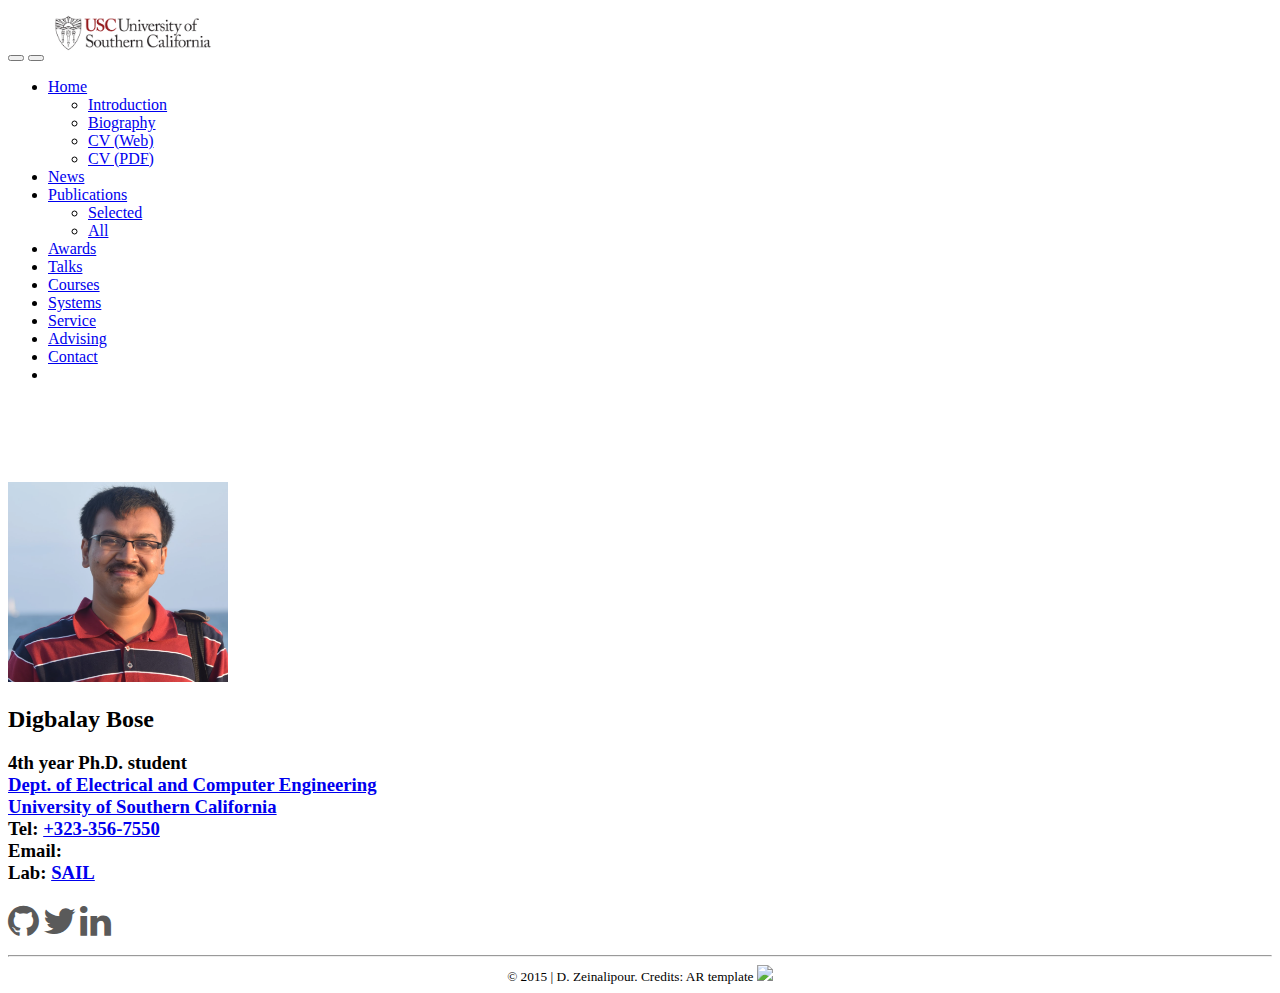
==== index.html @ 2d7ba705 "My own commits" ====
<!DOCTYPE html>
<html>
    
    <head>
        <meta charset="utf-8"/>
        <title>[ Digbalay Bose ]</title>
        <meta name="viewport" content="width=device-width, initial-scale=1.0"/>
        
        <!-- Font Awesome Icons -->
        <link rel="stylesheet" href="css/font-awesome.min.css"/>
        <link rel="stylesheet" href="https://cdnjs.cloudflare.com/ajax/libs/font-awesome/4.7.0/css/font-awesome.min.css">
        <!-- Bootstrap -->
        <link href="css/bootstrap.min.css" rel="stylesheet"/>
        <!--<link href="css/bootstrap.min.css" rel="stylesheet">-->
        
        <!-- HTML5 Shim and Respond.js IE8 support of HTML5 elements and media queries -->
        <!-- WARNING: Respond.js doesn't work if you view the page via file:// -->
        <!--[if lt IE 9]>
         <script src="js/html5shiv.js"></script>
         <script src="js/respond.min.js"></script>
         <![endif]-->
        
        
        <!-- jQuery (necessary for Bootstrap's JavaScript plugins) -->
        <!-- http://getbootstrap.com/customize/ change "@screen-sm" -> "@screen-md" in @grid-float-breakpoint -->
        <script src="js/jquery.min.js"></script>
        <!-- Include all compiled plugins (below), or include individual files as needed -->
        <script src="js/bootstrap.min.js"></script>
        <script src="js/menucollapse.js"></script>
        <script type="text/javascript" src="js/arrow78.js"></script>
        <script type="text/javascript" src="js/custom.js"></script>
    </head>
    
    <body id="page-top" class="index">
        
        <!-- Navigation -->
        <nav class="navbar navbar-default navbar-fixed-top">
            <div class="container-fluid">
                <!-- Brand and toggle get grouped for better mobile display -->
                <div class="navbar-header">
                    <button type="button" class="navbar-toggle collapsed" data-toggle="collapse"  data-target="#bs-example-navbar-collapse-2" aria-expanded="false">
                        <span class="sr-only">Toggle navigation</span>
                        <span class="glyphicon glyphicon-search"></span>
                    </button>
                    <button id="button2" type="button" class="navbar-toggle collapsed" data-toggle="collapse" data-target="#bs-example-navbar-collapse-1" aria-expanded="false">
                        <span class="sr-only">Toggle navigation</span>
                        <span class="icon-bar"></span>
                        <span class="icon-bar"></span>
                        <span class="icon-bar"></span>
                        <span class="icon-bar"></span>
                    </button>
                    <span><a href="https://www.usc.edu/"><img border="0" width="170" src="images/USC_logo-removebg-preview.png"/></a></span>
                </div>
                
                <!-- Collect the nav links, forms, and other content for toggling -->
                <div class="collapse navbar-collapse" id="bs-example-navbar-collapse-1">
                    <ul class="nav navbar-nav navbar-right">
                        <li class="dropdown">
                            <a class="dropdown-toggle" data-toggle="dropdown" href="#">
                                Home<span class="caret"></span></a>
                            <ul class="dropdown-menu">
                                <li><a onclick="javascript:reset_menus();$('#tab-intro-content').show();" href="#intro">Introduction</a></li>
                                <li><a href="bio.html">Biography</a></li>
                                <li><a href="cv.html">CV (Web)</a></li>
                                <li><a target="_blank" href="zeinalipour.pdf">CV (PDF)</a></li>
                            </ul>
                        </li>
                        <li class="page-scroll">
                            <a onclick="javascript:reset_menus();$('#tab-news-content').show();" href="#news">News</a>
                        </li>
                        <li class="dropdown">
                            <a class="dropdown-toggle" data-toggle="dropdown" href="#">
                                Publications<span class="caret"></span></a>
                            <ul class="dropdown-menu">
                                <li><a onclick="javascript:reset_menus();$('#tab-publications-content').show();" href="#publications">Selected</a></li>
                                <li><a href="publications/">All</a></li>
                            </ul>
                        </li>
                        <li class="page-scroll">
                            <a onclick="javascript:reset_menus();$('#tab-awards-content').show();" href="#awards">Awards</a>
                        </li>
                        <li class="page-scroll">
                            <a href="talks/">Talks</a>
                        </li>
                        <li class="page-scroll">
                            <a onclick="javascript:reset_menus();$('#tab-courses-content').show();" href="#courses">Courses</a>
                        </li>
                        <li class="page-scroll">
                            <a onclick="javascript:reset_menus();$('#tab-systems-content').show();" href="#systems">Systems</a>
                        </li>
                        <li class="page-scroll">
                            <a onclick="javascript:reset_menus();$('#tab-service-content').show();" href="#service">Service</a>
                        </li>
                        <li class="page-scroll">
                            <a onclick="javascript:reset_menus();$('#tab-advising-content').show();" href="#advising">Advising</a>
                        </li>
                        
                        <li class="page-scroll">
                            <a onclick="javascript:reset_menus();$('#tab-contact-content').show();" href="#contact">Contact</a>
                        </li>
                        <li class="page-scroll">
                            <a onclick="javascript:reset_menus();$('#bs-example-navbar-collapse-2').toggle();">
                                <span class="glyphicon glyphicon-search"></span>
                            </a>
                        </li>
                    </ul>
                </div><!-- /.navbar-collapse -->
                
                <!-- search box submenu -->
                <div class="collapse" id="bs-example-navbar-collapse-2">
                    <gcse:search></gcse:search>
                        </div>
                
            </div><!-- /.container-fluid -->
        </nav>
        
        <section>
            <!-- Place this tag where you want the search results to render -->
            <gcse:searchresults-only></gcse:searchresults-only>
                </section>
        
        <!-- Home Section -->
        <section  name="home" id="home" style="margin-top:80px">
            <div class="container">
                <div align="left" class="col-md-2">
                    <br>
                    <a target="_blank" href="images/avatar.png">
                        <img id="mobile-img" src="images/avatar.png" width="220" border="0" height="200" alt=""></a>
                </div>
                <div align="right" class="col-md-1"></div>
                <div align="left" class="col-md-8">
                    <h2>Digbalay Bose
                    </h2>
                    
                    <h3>4th year Ph.D. student<br>
                        <a href="https://minghsiehece.usc.edu/">Dept. of Electrical and Computer Engineering</a><br>
                        <a href="https://www.usc.edu/">University of Southern California</a><br>
                        <!--
                         P.O. Box 20537<br>
                         1678 Nicosia, CYPRUS<br>-->
                        Tel: <a href="tel:3233567550">+323-356-7550</a><br/>
                        Email:
                        <script language="JavaScript">
                            <!--
                            document.write("&nbsp;");
                            spiderjam('dbose','usc.edu');
                            -->
                            </script><br/>
                        Lab: <a target="_blank" href="https://sail.usc.edu/">SAIL</a><br>
                    </h3>

                    <p>
                        <span><a href="https://github.com/digbose92"><i style="color:rgb(90, 90, 90);font-size:36px" class="fa fa-github"></i></i></a></span>
                        <span><a href="https://twitter.com/digbose92"><i style="color:rgb(90, 90, 90);font-size:36px" class="fa fa-twitter"></i></i></a></span>
                        <span><a href="https://www.linkedin.com/in/digbalay-bose-11146251/"><i style="color:rgb(90, 90, 90);font-size:36px" class="fa fa-linkedin"></i></i></a></span>
                    </p>
                    <!--h4><i>Expertise: Data Management in Computer Systems &amp; Networks</i> <a href="#intro" onclick="javascript:reset_menus();$('#tab-intro-content').show();" class="btn-primary btn-xs">&raquo;</a><br></h4-->
                    
                </div>
                
                
                <!--i class="twittertop" style="display:none;" id="t1">
                    <div id="news" tyle="text-align: left"  class="col-md-5">&nbsp;
                        <center><a class="twitter-timeline" href="https://twitter.com/digbose92" data-chrome="nofooter" data-widget-id="346662554203992065" data-width="900"
                            data-height="300">Tweets
                            by @dmslucy</a>
                        <script>!function (d, s, id) {
                            var js, fjs = d.getElementsByTagName(s)[0], p = /^http:/.test(d.location) ? 'http' : 'https';
                            if (!d.getElementById(id)) {
                                js = d.createElement(s);
                                js.id = id;
                                js.src = p + "://platform.twitter.com/widgets.js";
                                fjs.parentNode.insertBefore(js, fjs);
                            }
                        }(document, "script", "twitter-wjs");</script></center>
                    </div>
                </i-->
                
                <!--<p><a href="#" class="btn btn-primary">More &raquo;</a></p>-->
                <b class="expandshow" style="display:none;" id="tab-1">
                    <button class="btn btn-primary btn-lg btn-block" style="width: 100%;" onclick="javascript:$('.allshow').show();$('.noshow').hide();$('.collapseshow').show();$('.expandshow').hide();">EXPAND ALL SECTIONS <span class="glyphicon glyphicon-chevron-down"></span></button>
                </b>
                <b class="collapseshow" style="display:none;" id="tab-1">
                    <button class="btn btn-primary btn-lg btn-block" style="display: block; width: 100%;" onclick="javascript:$('.allshow').hide();$('.noshow').show();$('.expandshow').show();$('.collapseshow').hide();">COLLAPSE ALL SECTIONS <span class="glyphicon glyphicon-chevron-up"></span></button>
                </b>
                
            </div>
        </section>
        
        <!-- Home Section -->
        <section name="intro" id="intro">
            <div class="container lead">
                <div style="text-align: left; margin-top:10px" class="col-md-12">
                    <!--<h2>Welcome!</h2>-->
                    
                    <b class="noshow" style="display:none;" id="tab-1">
                        <button class="btn btn-default btn-lg btn-block" style="display: block; width: 100%;" onclick="javascript:$('#tab-intro-content').toggle();">Introduction <span class="glyphicon glyphicon-chevron-down"></span></button>
                    </b>
                    
                    <div class="allshow" style="display:none;" id="tab-intro-content">
                        <hr class="star-primary">
                        
                        <p style="font-weight:normal;">
                            I am 4th year PhD student in the <a target="_blank" href="https://minghsiehece.usc.edu/"><b>Department of Electrical and Computer Engineering</b></a> at the <a target="_blank" href="https://viterbischool.usc.edu/"><b>University of Southern California, Viterbi School of Engineering</b></a>. I am a member of <a target="_blank" href="https://sail.usc.edu/"><b>Signal Analysis and Interpretation Laboratory</b></a> and currently advised by <a target="_blank" href="https://sail.usc.edu/people/shri.html"><b>Prof. Shrikanth Narayanan</b></a>.

                            Prior to USC, I worked as a Research Software Engineer at <a target="_blank" href="https://research.ibm.com/labs/india/"><b>IBM Research, India</b></a> from 2016 to 2018. I received my Masters in Electrical Engineering from <a target="_blank" href="https://www.iitb.ac.in/"><b>Indian Institute of Technology, Bombay</b></a>
                            in 2016, where I was advised by <a target="_blank" href="https://www.ee.iitb.ac.in/~sc/"><b>Prof. Subhasis Chaudhuri</b></a>. Previously, I obtained my Bachelors degree in Electronics and Telecommunication Engineering from <a target="_blank" href="http://www.jaduniv.edu.in/"><b>Jadavpur University</b></a> in 2014. 
                        
                            
                        
                        </p>
                        <p style="font-weight:normal;">
                            
                        My research interests broadly span across the domains of <b>multimodal machine learning</b>, <b>affective computing</b> and <b>applications of computer vision in healthcare</b>. I am particularly interested in learning efficient multimodal representations for downstream media understanding tasks associated with the domains of movies, advertisements and art work.
                        <p>
                        <a href="cv.html" class="btn-lg btn-primary">CV (Web)&raquo;</a>
                        <a href="zeinalipour.pdf" class="btn-lg btn-primary">CV (PDF)&raquo;</a>
                        </p>
                    </div>
                    
                </div>
            </div>
        </section>
        
        <div class="twitterlow" style="display:none;" id="t1">
            <!-- News Section -->
            <section  name="news"  id="news">
                <div class="container lead">
                    <div style="text-align: left; margin-top:10px" class="col-md-12">
                        
                        <b class="noshow" style="display:none;" id="tab-2">
                            <button class="btn btn-default btn-lg btn-block" style="display: block; width: 100%;" onclick="javascript:$('#tab-news-content').toggle();">News  <span class="glyphicon glyphicon-chevron-down"></span></button>
                        </b>
                        <b class="allshow" style="display:none;" id="tab-news-content">
                            
                            <hr class="star-primary">
                            
                            <h2>News</h2>
                            <center><a class="twitter-timeline" href="https://twitter.com/dmslucy" data-chrome="nofooter" data-widget-id="346662554203992065">Tweets
                                by @dmslcy</a>
                            <script>!function (d, s, id) {
                                var js, fjs = d.getElementsByTagName(s)[0], p = /^http:/.test(d.location) ? 'http' : 'https';
                                if (!d.getElementById(id)) {
                                    js = d.createElement(s);
                                    js.id = id;
                                    js.src = p + "://platform.twitter.com/widgets.js";
                                    fjs.parentNode.insertBefore(js, fjs);
                                }
                            }(document, "script", "twitter-wjs");
                            </script>
                            </center>
                        </b>
                    </div>
                </div>
            </section>
        </div>
        
        <!-- Research Section -->
        <section  name="publications" id="publications">
            <div class="container lead">
                <div style="text-align: left; margin-top:10px" class="col-md-12">
                    
                    <b class="noshow" style="display:none;" id="tab-3">
                        <button class="btn btn-default btn-lg btn-block" style="display: block; width: 100%;" onclick="javascript:$('#tab-publications-content').toggle();">Publications  <span class="glyphicon glyphicon-chevron-down"></span></button>
                    </b>
                    <div class="allshow" style="display:none;" id="tab-publications-content">
                        <hr class="star-primary">
                        
                        <h2>Selected Publications <a href="publications/" class="btn btn-primary">All Publications&raquo;</a></h2>
                        <h4>
                            <span class="label label-warning">
                                <a target="_blank" href="https://en.wikipedia.org/wiki/H-index"><font color=white>h-index</font></a>: 25
                            </span>&nbsp;
                            <span class="label label-warning">
                                <a target="_blank" href="https://scholar.google.com/citations?user=HCxwGIkAAAAJ&hl=en"><font color=white>Citations</font></a>: 2867
                            </span>&nbsp;
                            <span class="label label-warning">
                                <a target="_blank" href="https://en.wikipedia.org/wiki/Erd&ouml;s_number"><font color="white">Erd&ouml;s #</font></a>: 3
                            </span>&nbsp;
                            <span class="label label-default">
                                <a target="_blank" href="https://orcid.org/0000-0002-7239-2387"><font color="white">ORCID</font></a>
                            </span>&nbsp;
                            <span class="label label-default">
                                <a target="_blank" href="https://www.scopus.com/authid/detail.uri?authorId=35176841800"><font color="white">Scopus</font></a>
                            </span>&nbsp;
                            <span class="label label-default">
                                <a target="_blank" href="https://www.researcherid.com/rid/O-2301-2016"><font color="white">ResearcherID</font></a>
                            </span>
                            
                            
                        </h4>
                        <ul>
                            <li><span class="label label-success">IEEE ICDE'19</span> <a target="_blank" href="#">"Bridging Quantities in Tables and Text"</a>,Yusra Ibrahim, Mirek Riedewald, Gerhard Weikum and Demetrios Zeinalipour-Yazti, Proceedings of the <b>35th IEEE International Conference on Data Engineering (ICDE'19)</b>, IEEE Computer Society, Macau SAR, China, 8-12 April 2019. <font color="red">(accepted!)</font></li>
                            </li>
                          <li><span class="label label-success">ACM TOIT'18</span> <a target="_blank" href="https://www.cs.ucy.ac.cy/~dzeina/papers/toit18-grap.pdf">"IoT Data Prefetching in Indoor Navigation SOAs"</a>, Andreas Konstantinidis, Panagiotis Irakleous, Zacharias Georgiou,  Demetrios Zeinalipour-Yazti and Panos K. Chrysanthis, <b>ACM Transactions on Internet Technology (TOIT'18)</b>,  Vol. 19, Iss. 1, Article 10, pp. 10:1-10:21, 2018. </li>
                          <li><span class="label label-success">IEEE MDM'18</span> <a target="_blank" href="https://www.cs.ucy.ac.cy/~dzeina/papers/mdm18-dp.pdf">"Decaying Telco Big Data with Data Postdiction"</a>, Constantinos Costa, Andreas Charalampous, Andreas Konstantinidis, Demetrios Zeinalipour-Yazti and Mohamed F. Mokbel, <b>19th IEEE International Conference on Mobile Data Management (MDM'18)</b>, ISBN: 978-1-5386-4133-0, pp. 106--115, June 25 - June 28, 2018, AAU, Aalborg, Denmark, 2018. <font color="red">(Best of MDM'18 / Geoinformatica Invitation!)</font></li>
                            <li><span class="label label-success">IEEE IC'17</span> <a target="_blank" href="https://www.cs.ucy.ac.cy/~dzeina/papers/ic16-iin.pdf">"Internet-Based Indoor Navigation Services"</a>, Demetrios Zeinalipour-Yazti, Christos Laoudias, Kyriakos Georgiou, Georgios Chatzimilioudis, <b>IEEE Internet Computing (IC'17)</b>, vol. 21, no. 4, pp. 54-63, July 2017, doi:10.1109/MIC.2017.2911420, IEEE Computer Society, 2017.
                            </li>
                            <li><span class="label label-success">IEEE MDM'17</span> <a target="_blank" href="https://www.cs.ucy.ac.cy/~dzeina/papers/mdm17-acces.pdf">"Indoor Localization Accuracy Estimation from Fingerprint Data"</a>, Artyom Nikitin, Georgios Chatzimilioudis, Christos Laoudias, Panagiotis Karras and Demetrios Zeinalipour-Yazti, Proceedings of the <b>18th IEEE International Conference on Mobile Data Management (MDM'17)</b>, pp. 196--205, IEEE Press, KAIST, Daejeon, South Korea, May 29 - June 1, 2017. <font color="red">(Honorable Mention Award!)</font>.
                            </li>
                            <li><span class="label label-success">IEEE ICDE'17</span> <a target="_blank" href="https://www.cs.ucy.ac.cy/~dzeina/papers/icde17-spate.pdf">"Efficient Exploration of Telco Big Data with Compression and Decaying"</a>, Constantinos Costa, Georgios Chatzimilioudis, Demetrios Zeinalipour-Yazti, Mohamed F. Mokbel, Proceedings of the <b>33rd IEEE International Conference on Data Engineering (ICDE'17)</b>, IEEE Computer Society, pp. 1332--1343, April 19-22, 2017, San Diego, CA, USA, ISBN: 978-1-5090-6543-1, 2017.
                            </li>
                            <li><span class="label label-success">Elsevier InfoSys'17</span> <a target="_blank" href="https://www.cs.ucy.ac.cy/~dzeina/papers/infosys16-proxplus.pdf">"Crowdsourcing Emergency Data in Non-Operational Cellular Networks"</a>, Georgios Chatzimilioudis, Constantinos Costa, Demetrios Zeinalipour-Yazti and Wang-Chien Lee, <b>Information Systems (InfoSys'17)</b>, Special Issue on Large-Scale Data Management for Mobile Applications, Vol. 64, pp. 292 - 302, Oxford, UK, 2017. </li>
                            <li><span class="label label-success">IEEE TKDE'16</span> <a target="_blank" href="https://www.cs.ucy.ac.cy/~dzeina/papers/tkde16-spitfire.pdf">"Distributed In-Memory Processing of All k Nearest Neighbor Queries"</a>, Georgios Chatzimilioudis, Constantinos Costa, Demetrios Zeinalipour-Yazti, Wang-Chien Lee and Evaggelia Pitoura, <b>IEEE Transactions on Knowledge and Data Engineering (TKDE'16)</b>, IEEE Computer Society, Vol. 28, Iss. 4, pp. 925-938, 2016.</li>
                            <li><span class="label label-success">Springer DAPD'16</span> <a target="_blank" href="https://www.cs.ucy.ac.cy/~dzeina/papers/dapd14-bigmobile.pdf">"Managing Big Data Experiments on Smartphones"</a>, Georgios Larkou, Marios Mintzis, Panayiotis G. Andreou, Andreas Konstantinidis and Demetrios Zeinalipour-Yazti, <b>Distributed and Parallel Databases (DAPD'16)</b>, Special Issue on Large-Scale Data Management for Mobile Applications, Springer US, Vol. 34, Iss. 1, pp. 33-64, 2016.</li>
                            <li><span class="label label-success">IEEE TKDE'15</span> <a target="_blank" href="https://www.cs.ucy.ac.cy/~dzeina/papers/tkde15-tvm.pdf">"Privacy-Preserving Indoor Localization on Smartphones"</a>, Andreas Konstantinidis, Georgios Chatzimilioudis, Demetrios Zeinalipour-Yazti, Paschalis Mpeis, Nikos Pelekis, Yannis Theodoridis, <b>IEEE Transactions on Knowledge and Data Engineering (TKDE'15)</b>, IEEE Computer Society, Vol. 27, Iss. 11, pp. 3042-3055, Los Alamitos, CA, USA, 2015.</li>
                            <li><span class="label label-success">IEEE MDM'15</span> <a target="_blank" href="https://www.cs.ucy.ac.cy/~dzeina/papers/mdm15-preloc.pdf">"Radiomap Prefetching for Indoor Navigation in Intermittently Connected Wi-Fi Networks"</a>, Andreas Konstantinidis, George Nikolaides, Georgios Chatzimilioudis, Giannis Evagorou, Demetrios Zeinalipour-Yazti and Panos K. Chrysanthis, Proceedings of the <b>16th IEEE International Conference on Mobile Data Management (MDM'15)</b>, IEEE Press, Vol.1, pp. 34-43, Pittsburgh, PA, USA, 2015.</li>
                            <li><span class="label label-success">USENIX LISA'13</span> <a target="_blank" href="https://www.usenix.org/conference/lisa13/technical-sessions/papers/larkou">"Managing Smartphone Testbeds with SmartLab"</a>, G. Larkou, C. Costa, P. Andreou, A. Konstantinidis, D. Zeinalipour-Yazti, Proceedings of the <b>27th USENIX Large Installation System Administration Conference (LISA'13)</b>, Washington D.C., USA, pp. 115-132, ISBN: 978-1-931971-05-8, 2013</li>
                            <li><span class="label label-success">IEEE TKDE'13</span> <a target="_blank" href="https://www.cs.ucy.ac.cy/~dzeina/papers/tkde13-st.pdf">"Crowdsourced Trace Similarity with Smartphones"</a>, Demetrios Zeinalipour-Yazti and Christos Laoudias and Constandinos Costa and Michail Vlachos and Maria I. Andreou and Dimitrios Gunopulos, <b>IEEE Transactions on Knowledge and Data Engineering (TKDE'13)</b>, IEEE Computer Society, Vol. 25, Iss. 6, pp. 1240-1253, Los Alamitos, CA, USA, 2013.</li>
                            <li><span class="label label-success">IEEE IC'12</span> <a target="_blank" href="https://www.cs.ucy.ac.cy/~dzeina/papers/ic12-crowdsourcing.pdf">"Crowdsourcing with smartphones"</a>, Georgios Chatzimiloudis, Andreas Konstantinidis, Christos Laoudias and Demetrios Zeinalipour-Yazti, <b>IEEE Internet Computing (IC'12)</b>, Special Issue: Sep/Oct 2012 - Crowdsourcing, May 2012. IEEE Press, Vol. 16, Iss. 5, pp. 36-44, 2012.</li>
                            <li><span class="label label-success">IEEE MDM'12</span> <a target="_blank" href="https://www.cs.ucy.ac.cy/~dzeina/papers/mdm12-proximity.pdf">"Continuous all k-nearest neighbor querying in smartphone networks"</a>, Georgios Chatzimilioudis, Demetrios Zeinalipour-Yazti, Wang-Chien Lee, Marios D. Dikaiakos, Proceedings of the <b>13th IEEE International Conference on Mobile Data Management (MDM'12)</b>, IEEE Computer Society, pp. 79-88, Bangalore, India, ISBN: 978-0-7695-4713-8, 2012.</li>
                            <li><span class="label label-success">Springer DAPD'11</span> <a target="_blank" href="https://www.cs.ucy.ac.cy/~dzeina/papers/dapd10-kspot.pdf">"Power efficiency through tuple ranking in wireless sensor network monitoring"</a>, Panayiotis Andreou, Demetrios Zeinalipour-Yazti, Panos K. Chrysanthis and George Samaras, <b>Distributed and Parallel Databases (DAPD'11)</b>, Springer Press, Vol. 29, Iss. 1, pp. 113-150, 2011.</li>
                            <li><span class="label label-success">Elsevier InfoSys'11</span> <a target="_blank" href="https://www.cs.ucy.ac.cy/~dzeina/papers/infosys10-micropulse.pdf">"Optimized query routing trees for wireless sensor networks"</a>, Panayiotis Andreou, Demetrios Zeinalipour-Yazti, Andreas Pamboris, Panos K. Chrysanthis, George Samaras, <b>Information Systems (InfoSys'11)</b>, Elsevier Science Ltd., Vol. 36, Iss. 2, pp. 267-291, Oxford UK, 2011.</li>
                            <li><span class="label label-success">IEEE MDM'11</span><a target="_blank" href="https://www.cs.ucy.ac.cy/~dzeina/papers/mdm11-st.pdf">"Disclosure-Free GPS Trace Search in Smartphone Networks"</a>, Demetrios Zeinalipour-Yazti, Christos Laoudias, Maria I. Andreou, Dimitrios Gunopulos, Proceedings of the <b>12th IEEE International Conference on Mobile Data Management (MDM'11)</b>, IEEE Computer Society, pp. 78-87, Washington DC, USA, ISBN: 978-0-7695-4436-6, 2011.</li>
                            <li><span class="label label-success">Elsevier ComNet'09</span> <a target="_blank" href="https://www.cs.ucy.ac.cy/~dzeina/papers/comnet09-tja.pdf">"Finding the K highest-ranked answers in a distributed network"</a>, Demetrios Zeinalipour-Yazti, Zografoula Vagena, Dimitrios Gunopulos and Vana Kalogeraki, Vassilis Tsotras, Michail Vlachos, Nick Koudas, Divesh Srivastava, <b>Computer Networks (ComNet'09)</b>, Elsevier North-Holland Inc., Vol.53, Iss. 9, pp. 1431-1449, New York, NY, USA, 2009.</li>
                            <li><span class="label label-success">IEEE MDM'08</span> <a target="_blank" href="https://www.cs.ucy.ac.cy/~dzeina/papers/mdm08-micropulse.pdf">"Workload-Aware Query Routing Trees in Wireless Sensor Networks"</a>, Panayiotis Andreou, Demetrios Zeinalipour-Yazti, Panos K. Chrysanthis and George Samaras, Proceedings of the <b>9th IEEE International Conference on Mobile Data Management (MDM'08)</b>, IEEE Computer Society, pp. 189--196, Washington DC, USA, ISBN: 978-0-7695-3154-0, 2008.</li>
                            <li><span class="label label-success">IEEE TPDS'07</span> <a target="_blank" href="https://www.cs.ucy.ac.cy/~dzeina/papers/tpds06-zeinalipour.pdf">"pFusion: a P2P Architecture for Internet-Scale Content-Based Search and Retrieval"</a>, Demetrios Zeinalipour-Yazti, Vana Kalogeraki, and Dimitrios Gunopulos, <b>IEEE Transaction on Parallel and Distributed Systems (TPDS'07)</b>, IEEE Press, Vol.18, Iss. 6, pp. 804-817, Piscataway, NJ, USA, 2007.</li>
                            <li><span class="label label-success">ACM TOS'06</span> <a target="_blank" href="https://www.cs.ucy.ac.cy/~dzeina/papers/zeinalip-tosj.pdf">"Efficient indexing data structures for flash-based sensor devices"</a>, Song Lin, Demetrios Zeinalipour-Yazti, Vana Kalogeraki, Dimitrios Gunopulos, and Walid A. Najjar, <b>ACM Transactions on Storage (TOS'06)</b>, ACM, Vol. 2, Iss. 4,  pp. 468-503, New York, NY, USA, 2006.</li>
                            <li><span class="label label-success">ACM CIKM'06</span> <a target="_blank" href="https://www.cs.ucy.ac.cy/~dzeina/papers/cikm06-ubk-ublbk.pdf">"Distributed Spatio-Temporal Trajectory Retrieval"</a>, Demetrios Zeinalipour-Yazti, Song Lin, Dimitrios Gunopulos, Proceedings of the <b>15th ACM Conference on Information and Knowledge Management (CIKM'06)</b>, ACM Press, Arlington, VA, USA, 2006.</li>
                            <li><span class="label label-success">Elsevier ComNet'06</span> <a target="_blank" href="https://www.cs.ucy.ac.cy/~dzeina/papers/comnet06-ddno.pdf">Structuring topologically aware overlay networks using domain names</a>, Demetrios Zeinalipour-Yazti and Vana Kalogeraki, <b>Computer Networks (ComNet'06)</b>, Elsevier North-Holland Inc., Vol. 50, Iss. 16, pp. 3064-3082, New York NY, USA, 2006.</li>
                            <li><span class="label label-success">USENIX FAST'05</span> <a target="_blank" href="https://www.usenix.org/legacy/event/fast05/tech/full_papers/zeinalipour-yazti/zeinalipour-yazti.pdf">"Microhash: an efficient index structure for flash-based sensor devices"</a>, Demetrios Zeinalipour-Yazti, Song Lin, Vana Kalogeraki, Dimitrios Gunopulos, Walid Najjar, Proceedings of the <b>4th USENIX Conference on File and Storage Technologies (FAST'05)</b>, San Francisco, CA, USENIX Association, pp. 31-44, Berkeley CA, USA, 2005.</li>
                            <li><span class="label label-success">Elsevier InfoSys'05</span> <a target="_blank" href="https://www.cs.ucy.ac.cy/~dzeina/papers/infosys05-ism.pdf">"Exploiting locality for scalable information retrieval in peer-to-peer networks"</a>, Demetrios Zeinalipour-Yazti, Vana Kalogeraki and Dimitrios Gunopulos, <b>Information Systems (InfoSys'05)</b>, Elsevier Science Ltd., Vol. 30, Iss. 4, pp. 277-298, Oxford UK, 2005.
                                <li><span class="label label-success">ACM CIKM'02</span> <a target="_blank" href="http://alumni.cs.ucr.edu/~csyiazti/downloads/papers/cikm02/cikm02.pdf">"A local search mechanism for peer-to-peer networks"</a>, Vana Kalogeraki, Dimitrios Gunopulos and Demetrios Zeinalipour-Yazti, Proceedings of <b>11th ACM Conference on Information and Knowledge Management (CIKM'02)</b>, McLean, Virginia, USA, ACM, pp. 300-307, New York, NY, USA, ISBN: 1-58113-492-4, 2002.</li>
                                </ul>
                        <p><a href="publications/" class="btn btn-primary">All Publications &raquo;</a>
                        </p>
                    </div>
                </div>
            </div>
        </section>
        
    
 
         <!-- Courses Section -->
         <section  name="awards" id="awards">
             <div class="container lead">
                 <div style="text-align: left; margin-top:10px" class="col-md-12">
                     
                     <b class="noshow" style="display:none;" id="tab-6">
                         <button class="btn btn-default btn-lg btn-block"  style="display: block; width: 100%;" onclick="javascript:$('#tab-awards-content').toggle();">Awards  <span class="glyphicon glyphicon-chevron-down"></span></button>
                     </b>
                     <div class="allshow" style="display:none;" id="tab-awards-content">
                         
                         <hr class="star-primary">
                         <h2>Awards and Honors <a href="cv.html#SECTION00040000000000000000" class="btn btn-primary">More &raquo;</a></h2>
                         <ul>
                             <li>
                                 <span class="label label-success">IEEE MDM'18</span> <a target="_blank" href="https://mdmconferences.org/mdm2018/">Best of MDM 2018</a>,  ``Decaying Telco Big Data with Data Postdiction'', 19th IEEE International Conference on Mobile Data Management (MDM'18), Aalborg, Denmark, June 26 - June 28, 2018 (Geinformatica - Springer - journal invitation).</span>
                             </li>
                             <li>
                                 <span class="label label-success">IEEE MDM'18</span> <a target="_blank" href="https://mdmconferences.org/mdm2018/">Best Demo Award</a>,  ``FMS: Managing Crowdsourced Indoor Signals with the Fingerprint Management Studio'', 19th IEEE International Conference on Mobile Data Management (MDM'18), Aalborg, Denmark, June 26 - June 28, 2018.</span>
                             </li>
                             <li>
                                 <span class="label label-success">IEEE MDM'17</span> <a target="_blank" href="https://mdmconferences.org/mdm2017/">Honorable Mention Award</a>,  ``Indoor Localization Accuracy Estimation from Fingerprint Data'', 18th IEEE International Conference on Mobile Data Management (MDM'17), KAIST, Daejeon, South Korea, May 29 - June 1, 2017.</span>
                             </li>
                             <li>
                                 <span class="label label-success">ACM DSP'17</span> <a target="_blank" href="https://dsp.acm.org/view_lecturer.cfm?lecturer_id=7903">ACM Distinguished Speaker</a>, Association for Computing Machinery, New York, NY, USA, 2017-2020.</span>
                             </li>
                             <li>
                                 <span class="label label-success">ACM SENIOR'16</span> <a target="_blank" href="https://awards.acm.org/award_winners/zeinalipour_1835156.cfm">ACM Senior Member</a>, Association for Computing Machinery, New York, NY, USA, 2016.</span>
                             </li>
                             <li>
                                 <span class="label label-success">IEEE SENIOR'16</span> <a target="_blank" href="https://www.ieee.org/membership_services/membership/senior/index.html">IEEE Senior Member</a>, Institute of Electrical and Electronics Engineers, Piscataway, NJ, USA, 2016.</span>
                             </li>
                             <li>
                                 <span class="label label-success">HUMBOLDT'16</span> <a target="_blank" href="https://www.humboldt-foundation.de/web/home.html">Humboldt Fellow</a>, Alexander von Humboldt Foundation, Bonn, Germany, 2016.</span>
                             </li>
                             <li>
                                 <span class="label label-success">EVARILOS'14</span> <a target="_blank" href="http://www.evarilos.eu/open-challenge.php">Best Demo Award</a>, EVARILOS Open Challenge, FP7 Project (#317989), European Union, Berlin, Germany, 2014.</span>
                             </li>
                             <li>
                                 <span class="label label-success">ACM/IEEE IPSN'14</span> <a target="_blank" href="https://research.microsoft.com/en-us/events/ipsn2014indoorlocalizatinocompetition/">2nd Best Demo Award</a>, Microsoft Indoor Localization Competition 2014, collocated with 13th ACM/IEEE International Conference on Information Processing in Sensor Networks (IPSN'14), April 15-17, Berlin, Germany, 2014.</span>
                             </li>
                             <li>
                                 <span class="label label-success">APPCAMPUS'13</span> <a target="_blank" href="https://blogs.windows.com/bloggingwindows/2013/11/11/5-top-apps-from-the-appcampus-program-for-windows-phone/">Appcampus Award</a>, ``Rayzit: Crowd Messaging'', Microsoft, Nokia and Aalto University, Finland, 2013.</span>
                             </li>
                             
                             <li>
                                 <span class="label label-success">IEEE MDM'12</span> <a target="_blank" href="https://mdmconferences.org/mdm2012/">Best Demo Award</a>,  ``The Airplace Indoor Positioning Platform for Android Smartphones'', 13th IEEE International Conference on Mobile Data Management (MDM'12), Bangalore, India, July 23-26, 2012.</span>
                             </li>
                             
                             <li>
                                 <span class="label label-success">COREGRID'06</span> <a target="_blank" href="https://mdmconferences.org/mdm2012/">Best Demo Award</a>, ``ICGrid: Intensive Care Grid'', CoreGRID Industrial Conference, Sophia Antipolis, France, Nov. 2006.</span>
                             </li>
                         </ul>
                     </div>
                 </div>
             </div>
         </section>


        <!-- Courses Section -->
        <section  name="courses" id="courses">
            <div class="container lead">
                <div style="text-align: left; margin-top:10px" class="col-md-12">
                    
                    <b class="noshow" style="display:none;" id="tab-5">
                        <button class="btn btn-default btn-lg btn-block"  style="display: block; width: 100%;" onclick="javascript:$('#tab-courses-content').toggle();">Courses  <span class="glyphicon glyphicon-chevron-down"></span></button>
                    </b>
                    <div class="allshow" style="display:none;" id="tab-courses-content">
                        <hr class="star-primary">
                        <h2>Courses <a href="cv.html#SECTION000110000000000000000" class="btn btn-primary">More &raquo;</a></h2>
                        <ul>
                            <li><span class="label label-success">EPL646</span> <a href="https://www.cs.ucy.ac.cy/~dzeina/courses/epl646/">Advanced Topics in Databases</a> (Winter)</li>
                            <li><span class="label label-default">EPL446</span> <a target="_blank" href="https://www.cs.ucy.ac.cy/~dzeina/courses/epl446/">Advanced Database Systems</a></li>
                            <li><span class="label label-success">EPL371</span> <a href="https://www.cs.ucy.ac.cy/~dzeina/courses/epl371">Systems Programming</a> (Spring) </li>
                            <li><span class="label label-default">EPL342</span> <a target="_blank" href="https://www.cs.ucy.ac.cy/~dzeina/courses/epl342/">Databases</a></li>
                            <li><span class="label label-success">EPL232</span> <a href="https://www.cs.ucy.ac.cy/~dzeina/courses/epl232">Programming Techniques and Tools</a> (Winter) [formely EPL132]</li>
                            <li><span class="label label-default">EPL111</span> <a target="_blank" href="https://www.cs.ucy.ac.cy/~dzeina/courses/epl111">Discrete Structures in Computer Science and Computation</a></li>
                            <li><span class="label label-default">EPL035</span> <a target="_blank" href="https://www.cs.ucy.ac.cy/~dzeina/courses/epl035">Data Structures and Algorithms for ECE</a></li>
                            <li><span class="label label-default">EPL032</span> <a target="_blank" href="https://www.cs.ucy.ac.cy/~dzeina/courses/epl032">Introduction to Programming and Problem Solving</a></li>
                            <li><span class="label label-default">EPL003</span> Computer Science and Information Systems</li>
                            <li><span class="label label-default">EPL001</span> Introduction to Computer Science</li>
                        </ul>
                    </div>
                </div>
            </div>
        </section>
        
        <!-- Courses Section -->
        <section name="systems" id="systems">
            <div class="container lead">
                <div style="text-align: left; margin-top:10px" class="col-md-12">
                    
                    <b class="noshow" style="display:none;" id="tab-4">
                        <button class="btn btn-default btn-lg btn-block"  style="display: block; width: 100%;" onclick="javascript:$('#tab-systems-content').toggle();">Systems  <span class="glyphicon glyphicon-chevron-down"></span></button>
                    </b>
                    
                    <div class="allshow" style="display:none;" id="tab-systems-content">
                        <hr class="star-primary">
                        <h2>Systems <a href="https://dmsl.cs.ucy.ac.cy/projects.php   " class="btn btn-primary">More &raquo;</a></h2>
                        <ul>
                            
                            
                            <p>
                            Our group enjoys transforming basic research results into systems and services:
                            </p>
                            
                            <li><span class="label label-success">TBD</span> <a target="_blank" href="https://tbd.cs.ucy.ac.cy" target="_blank">Telco Big Data Awareness</a> (Spatial, Big Data, Decaying)</li>
                            <li><span class="label label-success">Anyplace</span> <a target="_blank" href="https://anyplace.cs.ucy.ac.cy" target="_blank">Indoor Information Service</a> (Indoor, Big Data, Privacy, Prefetching)</li>
                            <li><span class="label label-default">Rayzit</span> <a target="_blank" href="https://rayzit.cs.ucy.ac.cy" target="_blank">Crowd Messaging Architecture</a> (Privacy, Crowdsourcing, Mobile, Microblogging)</li>
                            <li><span class="label label-default">SmartLab</span> <a target="_blank" href="https://smartlab.cs.ucy.ac.cy" target="_blank">Smartphone Cloud Computer</a> (Mobile, Cloud, Programming)</li>
                            <li><span class="label label-default">Airplace</span> <a target="_blank" href="http://www2.ucy.ac.cy/~laoudias/pages/platform.html" target="_blank">Indoor Localization</a> (Indoor, Wi-Fi, Localization, Mobile)</li>
                            <li><span class="label label-default">Smarttrace</span> <a target="_blank" href="https://smarttrace.cs.ucy.ac.cy" target="_blank">Trajectory Search Retrieval</a> (Trajectories, Similarity, Mobile)</li>
                            <li><span class="label label-default">TVM</span> <a target="_blank" href="https://smarttrace.cs.ucy.ac.cy" target="_blank">Temporal Vector Map</a> (Indoor, Privacy, Localization)</li>
                            <li><span class="label label-default">KSpot+</span> <a target="_blank" href="https://kspot.cs.ucy.ac.cy" target="_blank">Wireless Sensor Networks</a> (WSN, Data Management, Search, Retrieval)</li>
                            
                            <br><a target="_blank" href="https://dmsl.cs.ucy.ac.cy/"><img border="0" width="150" src="https://dmsl.cs.ucy.ac.cy/images/logo.png"/></a>
                            <a target="_blank" href="https://github.com/dmsl/"><img border="0" width="250" src="images/github-logo.png"/></a>
                        </ul>
                    </div>
                </div>
            </div>
        </section>
        
        
        <!-- Service Section -->
        <section name="service" id="service">
            
            <div class="container lead">
                <div style="text-align: left; margin-top:10px" class="col-md-12">
                    
                    <b class="noshow" style="display:none;" id="tab-7">
                        <button class="btn btn-default btn-lg btn-block"  style="display: block; width: 100%;" onclick="javascript:$('#tab-service-content').toggle();">Service  <span class="glyphicon glyphicon-chevron-down"></span></button>
                    </b>
                    <div class="allshow" style="display:none;" id="tab-service-content">
                        
                        <hr class="star-primary">
                        <h2>Professional Service <a href="cv.html#SECTION00080000000000000000" class="btn btn-primary">More &raquo;</a></h2>
                        <p>
                        <span class="label label-success">Editorial Boards</span>
                        
                        <ul>
                            <li><b>Associate Editor</b>, <a target="_blank" href="https://link.springer.com/journal/10619"><b> Distributed and Parallel Databases</b></a> journal, Editors-in-Chief: <a target="_blank" href="http://www-users.cs.umn.edu/~mokbel/">Mohamed Mokbel</a> and <a target="_blank" href="hhttps://www.cs.ucsb.edu/~agrawal/">Divyakant Agrawal</a>, <b>Springer US Press</b>, NY, USA. (05/2017 - 04/2023)
                                <br><img width="200" src="images/springer.png"/>
                            </li>
                            <li><b>Associate Editor</b>, <a target="_blank" href="http://www.journals.elsevier.com/big-data-research"><b>Big Data Research</b></a> journal, Editors-in-Chief: Z. Wu, <a target="_blank" href="http://www.mi.parisdescartes.fr/~themisp/">Themis Palpanas</a>, <b>Elsevier Press</b>, Amsterdam, Netherlands. (04/2016 - current)
                                <br><img width="100" src="images/elsevier.png"/>
                            </li>
                        </ul>
                        </span>
                        </p>
                        
                        <p>
                        <span class="label label-success">Conference Committees</span>
                        <ul>
                            <li>
                                <b>ACM SIGMOD:</b>
                                <a href="http://www.sigmod2018.org/org_sigmod_demo_pc.shtml" target="_blank"><b>2018</b></a>,
                                <a href="http://www.sigmod2015.org/org_sigmod_pc.shtml" target="_blank">2015</a>,
                                <a href="http://www.sigmod2014.org/org_sigmod_demo_pc.shtml" target="_blank">2014</a>,
                                <a href="http://www.sigmod.org/2013/org_sigmod_demo_pc.shtml" target="_blank">2013</a>,
                                <a href="http://www.sigmod.org/2012/org_sigmod_demo_pc.shtml" target="_blank">2012</a>
                                <i>[ACM's Management of Data Conference]</i>
                            </li>
                            <li>
                                <b>VLDB:</b>
                                <a href="https://vldb2019.github.io/" target="_blank"><b>2019</b></a>,
                                <a href="http://vldb2016.persistent.com/call_demonstrations.html" target="_blank">2016</a>,
                                <a href="http://www.vldb.org/2014/call_demonstrations.html" target="_blank">2014</a>,
                                <a href="http://vldb.org/2013/call_demonstrations.html" target="_blank">2013</a>
                                <i>[Intl. Conference on Very Large Data Bases]</i>
                            </li>
                            <li>
                                <b>ACM SIGKDD:</b>
                                 <a href="https://www.kdd.org/kdd2019/" target="_blank">2019</a>
                                <a href="https://www.kdd.org/kdd2011/" target="_blank">2011</a>
                                <i>[ACM's Intl. Knowledge Discovery and Data Mining Conference]</i>
                            </li>
                            <li>
                                <b>ACM CIKM:</b>
                                <a href="http://www.cikm2018.units.it/" target="_blank"><b>2018</b></a>,
                                <a href="http://www.yorku.ca/cikm10/" target="_blank">2010</a>
                                <i>[ACM's Intl. Conference on Information and Knowledge Management]</i>
                            </li>
                            <li>
                                <b>IEEE ICDE:</b> <a href="http://www.icde2018.org/" target="_blank"><b>2018</b></a>
                                (<font color="red"><b>Area PC Vice-Chair</b></font> for "Temporal, Spatial, Mobile, and Multimedia Data.")</a>,
                                <a href="http://icde2016.fi/committees.php" target="_blank"><b>2016</b></a>,
                                <a href="http://ieee-icde2014.eecs.northwestern.edu/pc.html" target="_blank">2014</a>,
                                <a href="http://www.icde2013.org/" target="_blank">2013</a>,
                                <a href="http://www.icde2011.org/" target="_blank">2011</a>,
                                <a href="http://i.cs.hku.hk/icde2009/" target="_blank">2009</a>
                                <i>[IEEE's Intl. Conference on Data Engineering]</i>
                            </li>
                            <li>
                                <b>IEEE ICDCS:</b>
                                <a href="http://www-higashi.ist.osaka-u.ac.jp/icdcs2016/" target="_blank">2016</a>
                                <i>[IEEE's Intl. Conference on Distributed Computing Systems]</i>
                            </li>
                            <li>
                                <b>IEEE MDM:</b>
                                <a href="https://www.comp.hkbu.edu.hk/mdm2019//committees.php" target="_blank"><b>2019</b></a> (<font color="red"><b>PC Co-Chair</b></font> with <a href="https://hbku.edu.qa/en/staff/mohamed-mokbel" target="_blank">Mohamed F. Mokbel</a> and <a href="https://www.comp.hkbu.edu.hk/~xujl/" target="_blank">Jianliang Xu</a>),
                                <a href="https://mdmconferences.org/mdm2018/committees.html" target="_blank"><b>2018</b></a> (and <font color="green">Panel Co-Chair</font>),
                                <a href="https://mdmconferences.org/mdm2016/#committees" target="_blank"><b>2016</b></a>
                                (and <font color="green">Tutorials Co-Chair</font> with <a href="https://www.cs.ualberta.ca/~mn/" target="_blank">Mario Nascimento</a>),
                                <a href="https://mdmconferences.org/mdm2015/committees.html"><b>2015</b></a>
                                (and <font color="green">Workshops Co-Chair</font> with <a href="http://www.cse.psu.edu/%7Ewlee/" target="_blank">Wang-Chien Lee</a>),
                                <a href="https://mdmconferences.org/mdm2014/">2014</a></b>
                                (and <font color="green">Panel Co-Chair</font> with <a href="http://www.csse.monash.edu.au/%7Eshonali/" target="_blank">Shonali Krishnaswamy</a>),
                                <a href="http://mdm2013.dico.unimi.it/">2013</a></b>
                                (and <font color="green">Demo Co-Chair</font> with <a href="http://www.cse.unt.edu/%7Ehuangyan/" target="_blank">Yan Huang</a>),
                                <a href="https://mdmconferences.org/mdm2012/">2012</a></b>,
                                <a href="https://mdmconferences.org/mdm2011/">2011</a></b>,
                                <a href="http://www.sce.umkc.edu/mdm2010/">2010</a></b>
                                (<font color="red"><b>PC Co-Chair</b></font> with <a href="http://sce2.umkc.edu/csee/kumarv/" target="_blank">Vijay Kumar</a> and <a href="http://www-nishio.ist.osaka-u.ac.jp/%7Ehara/" target="_blank">Takahiro Hara</a>),
                                <a href="http://idke.ruc.edu.cn/mdm2008/">2008</a></b>
                                <i>[IEEE's Intl. Conference on Mobile Data Management]</i>
                            </li>
                            <li>
                                <b>IEEE ICBK:</b>
                                <a href="http://icbk2017.bigke.org/" target="_blank"><b>2017</b></a>
                                <i>[IEEE's Intl. Conference on Big Knowledge ]</i>
                            </li>
                            <li>
                                <b>IEEE ICDM:</b>
                                <a href="http://datamining.it.uts.edu.au/icdm10/" target="_blank">2010</a>
                                (and <font color="green">Contest Chair</font>)
                                <i>[IEEE's Intl. Conference of Data Mining]</i>
                            </li>
                            <li>
                                <b>EDBT:</b>
                                <a href="http://edbticdt2018.at/?EDBT18_Committee" target="_blank"><b>2018</b></a>,
                                <a href="http://edbticdt2017.unive.it/?EDBT17_Committee" target="_blank">2017</a>,
                                <a href="http://edbticdt2016.labri.fr/?EDBT16_Commitee" target="_blank">2016</a>
                                <i>[Intl. Conference on Extending Database Technology]</i>
                            </li>
                            <li>
                                <b>ECML/PKDD:</b>
                                <a href="http://www.ecmlpkdd2015.org/" target="_blank">2016</a>,
                                <a href="http://www.ecmlpkdd2016.org/" target="_blank">2015</a>,
                                <a href="http://www.ecmlpkdd2014.org/" target="_blank">2014</a>,
                                <a href="http://www.ecmlpkdd2011.org/" target="_blank">2011</a>
                                <i>[European Conference on Machine Learning and Principles and Practice of Knowledge Discovery in Databases]</i>
                            </li>
                            <li>
                                <b>SSDBM:</b>
                                <a href="http://www.ssdbm2013.org/" target="_blank">2013</a>
                                <i>[Intl. Conference on Scientific and Statistical Data Management]</i>
                            </li>
                            <li>
                                <b>APWeb-WAIM:</b>
                                <a href="http://conferences.cis.umac.mo/apwebwaim2018/program.html" target="_blank"><b>2018</b> </a>(<font color="green">Senior TPC Member</font>)
                                <i>[Joint Conference on Web and Big Data]</i>
                            </li>
                            
                        </ul>
                        
                        <span class="label label-success">Workshop and Symposia Committees</span>
                        <ul>
                            <li>
                                <b>ACM ExploreDB:</b>
                                <a href="https://sites.google.com/a/unitn.it/exploredb18/organisation-1" target="_blank"><b>2018</b></a>,
                                <a href="https://sites.google.com/a/unitn.it/exploredb-2017/" target="_blank">2017</a>,
                                <a href="https://sites.google.com/site/exploredb2016/organization" target="_blank">2016</a>,
                                <a href="https://sites.google.com/site/exploredb2015/organization" target="_blank">2015</a>,
                                <a href="https://sites.google.com/site/exploredb2014/organization" target="_blank">2014</a>
                                <i>[Intl. Workshop on Exploratory Search in Databases and the Web @ ACM SIGMOD]</i>
                            </li>
                            <li>
                                <b>ACM GeoRich:</b>
                                <a href="http://www.dbs.ifi.lmu.de/georich16/organizer.php" target="_blank"><b>2016</b></a>
                                <i>[Intl. Workshop on Managing and Mining Enriched Geo-Spatial Data @ ACM SIGMOD]</i>
                            </li>
                            <li>
                                <b>ACM ISA:</b>
                                
                                <a href="https://sites.google.com/site/indoorspatialawareness2018/committee" target="_blank"><b>2018</b></a>
                                <a href="https://sites.google.com/site/indoorspatialawareness2016/committee" target="_blank">2016</a>
                                <a href="http://stem.cs.pusan.ac.kr/isa2015/committee.html" target="_blank">2015</a>
                                <i>[Intl. Workshop Indoor Spatial Awareness @ ACM SIGSPATIAL]</i>
                            </li>
                            <li>
                                <b>ACM BigMine:</b>
                                <a href="http://bigmine.github.io/bigmine16/" target="_blank"><b>2016</b></a>,
                                <a href="http://bigdata-mining.org/organization/" target="_blank">2013</a>,
                                <a href="http://bigdata-mining.org/organization/" target="_blank">2012</a>
                                <i>[Intl. Workshop on Big Data, Streams and Heterogeneous Source Mining: Algorithms, Systems, Programming Models and Applications @ ACM SIGKDD]</i>
                            </li>
                            <li>
                                <b>ACM MobiDE:</b>
                                <a href="http://pages.cs.brandeis.edu/%7Emobide12/" target="_blank">2012</a>,
                                <a href="http://archive.itee.uq.edu.au/%7Emobide11/" target="_blank">2011</a>
                                (and <font color="green">Steering Committee</font>),
                                <a href="http://www.softnet.tuc.gr/mobide10/" target="_blank">2010</a>
                                (and <font color="green">General Co-Chair</font> with <a href="http://www.pittsburgh.intel-research.net/people/gibbons/" target="_blank">Phillip B. Gibbons</a>),
                                <a href="http://www.cs.fsu.edu/mobide09/Organization.html" target="_blank">2009</a>
                                (<font color="red"><b>PC Co-Chair</b></font> with <a href="http://www.cs.ou.edu/%7Edatabase/faculty.htm" target="_blank">Le Gruenwald</a>),
                                <a href="https://www.cs.ucy.ac.cy/mobide08/" target="_blank">2008</a>
                                (and <font color="green">Publicity Chair</font>),
                                <a href="http://www.cse.psu.edu/mobide07/" target="_blank">2007</a>,
                                <i>[Intl. Workshop on Data Engineering for Wireless and Mobile Access @ ACM SIGMOD]</i>
                            </li>
                            <li>
                                <b>IEEE ALIAS:</b>
                                <a href="https://alias19.cs.ucy.ac.cy/" target="_blank"><b>2019</b></a>
                                (<font color="red"><b>PC Co-Chair</b></font> with <a href="https://sites.google.com/site/profdshan/" target="_blank">Dong-Soo Han</a>, <a href="https://goo.gl/zC4usu/" target="_blank">Andreas S. Panayides</a> and <a href="https://agora.bourges.univ-orleans.fr/ramdani/" target="_blank">Nacim Ramdani</a>),
                                <i>[Intl. Workshop on ALgorithms for Indoor Architectures and Systems @ IEEE MDM]</i>
                            </li>
                            <li>
                                <b>IEEE HuMoComP:</b>
                                <a href="https://humocomp15.cs.ucy.ac.cy/" target="_blank"><b>2015</b></a>
                                (<font color="red"><b>PC Co-Chair</b></font> with <a href="http://www.pitt.edu/~kpele/" target="_blank">Konstantinos Pelechrinis</a>, <a href="http://people.cs.pitt.edu/~adamlee/" target="_blank">Adam J. Lee</a> and <a href="http://web.imis.athena-innovation.gr/~mter/" target="_blank">Manolis Terrovitis</a>),
                                <i>[Intl. Workshop On Human Mobility Computing And Privacy @ IEEE MDM]</i>
                            </li>
                            <li>
                                <b>IEEE Mobisocial:</b>
                                <a href="http://www.iis.sinica.edu.tw/%7Ednyang/mobisocial" target="_blank"><b>2015</b></a>,
                                <a href="http://www.iis.sinica.edu.tw/%7Ednyang/mobisocial" target="_blank">2014</a>,
                                <a href="http://www.iis.sinica.edu.tw/%7Ednyang/mobisocial" target="_blank">2013</a>,
                                <i>[Intl. Workshop on Mobile Data Management, Mining, and Computing on Social Networks  @ IEEE MDM]</i>
                            </li>
                            <li>
                                <b>VLDB's DMSN:</b>
                                <a href="http://www.softnet.tuc.gr/dmsn11/" target="_blank">2011</a>
                                (and <font color="green">General Co-Chair</font> with <a href="http://www.cse.psu.edu/%7Ewlee/" target="_blank">Wang-Chien Lee</a>),
                                <a href="https://www.cs.ucy.ac.cy/~dmsn10/" target="_blank">2011</a>
                                (and <font color="red"><b>PC Co-Chair</b></font> with <a href="http://www.cse.psu.edu/%7Ewlee/" target="_blank">Wang-Chien Lee</a>),
                                <a href="http://dmsn09.ethz.ch/" target="_blank">2009</a>,
                                <a href="http://dmsn08.cs.umass.edu/" target="_blank">2008</a>,
                                <a href="http://data.cs.washington.edu/dmsn07/" target="_blank">2007</a>
                                <i>[Intl. Workshop on Data Management for Sensor Networks @ VLDB]</i>
                            </li>
                            <li>
                                <b>MUSICAL:</b>
                                <a href="http://musical16.cs.ucy.ac.cy" target="_blank"><b>2016</b></a> (<font color="red"><b>PC Co-Chair</b></font> with Yuka Kato (TWC University, Japan) and Takuya Yoshihiro (Wakayama University, Japan)),
                                <i>[Intl. Workshop On Mobile Ubiquitous Systems, Infrastructures, Communications, And AppLications @ EAI's MobiQuitous]</i>
                            </li>
                            <li>
                                <b>MUD:</b>
                                <a href="http://www.insight-ict.eu/mud/" target="_blank">2014</a>
                                <i>[Intl. Workshop on Mining Urban Data @ EDBT/ICDT]</i>
                            </li>
                            <li>
                                <b>HDMS:</b>
                                <a href="http://hdms18.cs.ucy.ac.cy/" target="_blank"><b>2018</b></a> (<font color="red"><b>PC Co-Chair</b></font> with <a href="https://www.cut.ac.cy/faculties/fet/eecei/staff/herodotos.herodotou/" target="_blank">Herodotos Herodotou</a>),
                                <a href="http://hdms16.aueb.gr/index.php/en/organizing-committee" target="_blank"><b>2016</b></a>,
                                <a href="http://hdms15.cs.aueb.gr/index.php/en/organizing-committee" target="_blank">2015</a>,
                                <a href="http://hdms2012.softnet.tuc.gr/index_en.html" target="_blank">2012</a>,
                                <a href="http://hdms11.di.uoa.gr/index.php?lang=en" target="_blank">2011</a>,
                                <a href="https://www.cs.ucy.ac.cy/%7Ehdms2010/en" target="_blank">2010</a>
                                (and <font color="green">Local Arrangements and Poster Chair</font>),
                                <a href="http://dmsn09.ethz.ch/" target="_blank">2009</a>,
                                <a href="http://dmsn08.cs.umass.edu/" target="_blank">2008</a>,
                                <a href="http://data.cs.washington.edu/dmsn07/" target="_blank">2007</a>
                                <i>[Hellenic Data Management Symposium]</i>
                            </li>
                        </ul>
                        
                        <span class="label label-success">Journal and Magazine Referee</span>
                        <ul>
                            <li>
                                <b>Journal Referee:</b>
                                Springer's <a href="http://www.springer.com/computer/database+management+&amp;+information+retrieval/journal/778" target="_blank">VLDB Journal</a> (3),
                                IEEE <a href="http://www.computer.org/tkde/" target="_blank">TKDE</a> (12),
                                IEEE <a href="http://www.computer.org/tmc/" target="_blank">TMC</a> (2),
                                IEEE <a href="http://www.computer.org/tkde/" target="_blank">TPDS</a> (2),
                                IEEE <a href="http://bbcrlab-pc9.bbcrlabpcnet.uwaterloo.ca/tvt/index.html" target="_blank">TVT</a> (1),
                                IEEE <a href="http://www.computer.org/tc/" target="_blank">TC</a> (1),
                                IEEE <a href="http://www.ieee-cis.org/pubs/tec/" target="_blank">TEC</a> (2),
                                ACM's <a href="http://tist.acm.org/" target="_blank">TIST</a> (2),
                                ACM's <a href="http://taas.acm.org/" target="_blank">TAAS</a> (1),
                                ACM's <a href="http://www.sigmod.org/publications/sigmod-record/">Sigmod Record</a> (1),
                                Elsevier's <a href="http://www.elsevier.com/locate/is" target="_blank">Infosys</a> (2),
                                Elsevier's <a href="http://www.elsevier.com/locate/ins" target="_blank">InfoSciences</a> (4),
                                Elsevier's <a href="http://www.elsevier.com/locate/adhoc" target="_blank">Adhoc</a> (3),
                                Elsevier's <a href="http://www.journals.elsevier.com/computer-communications/" target="_blank">ComCom</a> (5),
                                Elsevier's <a href="http://www.elsevier.com/locate/jpdc" target="_blank">JPDC</a> (2),
                                Elsevier's <a href="http://www.elsevier.com/locate/datak" target="_blank">DKE</a> (1),
                                Springer's <a href="http://www.springerlink.com/content/100257/" target="_blank">DADP</a> (3),
                                Springer's <a href="http://link.springer.com/journal/10115" target="_blank">KAIS</a> (1),
                                Springer's <a href="http://www.springer.com/computer/database+management+%26+information+retrieval/journal/10618" target="_blank">DMKD</a> (1),
                                <a href="http://www.computer.org/tkde/" target="_blank">PPL</a> (1)
                            </li>
                            
                            <li>
                                <b>Magazine Referee</b>:
                                <a href="http://www.computer.org/internet" target="_blank">Internet Computing</a> (2),
                                <a href="http://www.comsoc.org/netmag" target="_blank">IEEE Network</a> (1)
                            </li>
                        </ul>
                        </p>
                    </div>
                </div>
            </div>
        </section>
        
        <!-- Courses Section -->
        <section name="advising" id="advising">
            <div class="container lead">
                <div style="text-align: left; margin-top:10px" class="col-md-12">
                    
                    <b class="noshow" style="display:none;" id="tab-8">
                        <button class="btn btn-default btn-lg btn-block"  style="display: block; width: 100%;" onclick="javascript:$('#tab-advising-content').toggle();">Advising  <span class="glyphicon glyphicon-chevron-down"></span></button>
                    </b>
                    <div class="allshow" style="display:none;" id="tab-advising-content">
                        
                        <hr class="star-primary">
                        <h2>Advising <a href="cv.html#SECTION000120000000000000000" class="btn btn-primary">More &raquo;</a></h2>
                        <ul>
                            <li>
                                <span class="label label-success">Postdoc</span> <a target="_blank" href="https://www.cs.ucy.ac.cy/~gchatzim/">George Chatzimilioudis</a>, Researcher at MTN, Cyprus.
                            </li>
                            <li>
                                <span class="label label-success">Postdoc</span> <a target="_blank" href="http://staff.frederick.ac.cy//com.ca/AndreasConstantinides/">Andreas Konstantinidis</a>, Lecturer at Frederick University, Cyprus.
                            </li>
                            <li>
                                <span class="label label-success">Postdoc</span> <a target="_blank" href="http://www2.ucy.ac.cy/~laoudias/">Christos Laoudias</a>, Researcher at KIOS Research Center, Cyprus.
                            </li>
                            <li>
                                <span class="label label-success">Ph.D.</span> (completed) <a target="_blank" href="http://www.uclancyprus.ac.cy/en/courses/school-sciences/academics/panayiotis-andreou">Panayiotis Andreou</a>, Assistant Professor at University of Central Lancashire, Cyprus. </span>
                            </li>
                            <li>
                                <span class="label label-success">Ph.D.</span> (completed) <a target="_blank" href="https://www.cs.ucy.ac.cy/~cs07cc6/">Constantinos Costa</a>, Instructor/Researcher, University of Cyprus, Cyprus.
                            </li>
                           <!-- <li>
                                <span class="label label-info">Ph.D.</span> (ongoing) <a target="_blank" href="https://www.cs.ucy.ac.cy/~glarko01/">Georgios Larkou</a>, University of Cyprus, Cyprus.
                            </li>-->
                        </ul>
                    </div>
                </div>
            </div>
        </section>
        
        <!-- Home Section -->
        <section name="links" id="links">
            <div class="container lead">
                <div style="text-align: left; margin-top:10px" class="col-md-12">
                    
                    <b class="noshow" style="display:none;" id="tab-9">
                        <button class="btn btn-default btn-lg btn-block"  style="display: block; width: 100%;" onclick="javascript:$('#tab-links-content').toggle();">Links  <span class="glyphicon glyphicon-chevron-down"></span></button>
                    </b>
                    
                    <div class="allshow" style="display:none;" id="tab-links-content">
                        
                        <hr class="star-primary">
                        <h2>Random Links</h2>
                        <ul>
                            <li><span class="label label-success"><a target="_blank" href="https://www.cs.ucy.ac.cy/colloquium/"><font color="white">Colloquium</font></a></span> I am the Computer Science Colloquium Coordinator.</li>
                            <li><span class="label label-default"><a target="_blank" href="http://www.homepages.ucl.ac.uk/~uccazei/"><font color="white">Brother</font></a></span> My brother's website at UCL, UK.</li>
                            <li><span class="label label-info"><a target="_blank" href="https://smartlib.cs.ucy.ac.cy/scripts/exportBooks.php?mykey=0a05bb77edad7395da818f361f8115a2"><font color="white">Books</font></a></span> My book collection constructed using our <a target="_blank" href="https://smartlib.cs.ucy.ac.cy/">SmartLib project.</a></li>
                            <li><span class="label label-danger"><a target="_blank" href="https://code.org/learn"><font color="white">Hour-of-Code</font></a></span> I support the hour of code iniative as a volunteer instructor.</a></li>
                            <li><span class="label label-primary"><a target="_blank" href="https://github.com/dmsl"><font color="white">Github</font></a></span> I support open-source code development.</a></li>
                            <li><span class="label label-warning"><a target="_blank" href="http://www.kyreniaship.org/"><font color="white">Kyrenia-Chrysocava</font></a></span> A project aimed to preserve the cultural heritage of the <a target="_blank" href="https://en.wikipedia.org/wiki/Kyrenia_ship">Kyrenia ship</a>.</li>
                            <li><span class="label label-success"><font color="white">Cycling</font></span> My favorite hobby besides programming :-)</a></li>
                        </ul>
                    </div>
                </div>
            </div>
        </section>
        
        <!-- Home Section -->
        <section  name="contact" id="contact">
            <div class="container lead">
                <div style="text-align: left; margin-top:10px" class="col-md-12">
                    
                    <b class="noshow" style="display:none;" id="tab-10">
                        <button class="btn btn-default btn-lg btn-block"  style="display: block; width: 100%;" onclick="javascript:$('#tab-contact-content').toggle();">Contact  <span class="glyphicon glyphicon-chevron-down"></span></button>
                    </b>
                    <div class="allshow" style="display:none;" id="tab-contact-content">
                        
                        <hr class="star-primary">
                        <h2>Contact</h2>
                        <div class="container lead">
                            <div align="left" class="col-md-3">
                                <h4 class="myEN">
                                    POSTAL ADDRESS (EN | <a target="_blank" onclick="javascript:$('.myEN').hide();$('.myEL').show();">EL</a>)
                                </h4>
                                
                                <h4 class="myEL" style="display:none">
                                    ΤΑΧΥΔΡΟΜ. ΔΙΕΥΘ. (<a target="_blank" onclick="javascript:$('.myEN').show();$('.myEL').hide();">EN</a> | EL)
                                </h4>
                                
                                <p class="myEL" style="display:none">
                                Δημήτρης Ζεϊναλιπούρ<br>
                                Τμήμα Πληροφορικής<br>
                                Πανεπιστήμιο Κύπρου<br>
                                Τ.Θ. 20537<br>
                                1678 Λευκωσία, ΚΥΠΡΟΣ<br>
                                </p>
                                
                                <p class="myEN">
                                Demetris Zeinalipour<br>
                                Dept. of Computer Science<br>
                                University of Cyprus<br>
                                P.O. Box 20537<br>
                                1678 Nicosia, CYPRUS<br>
                                </p>
                                Email:
                                <script language="JavaScript">
                                    <!--
                                    document.write("&nbsp;");
                                    spiderjam('dzeina','cs.ucy.ac.cy');
                                    -->
                                    </script><br>
                            </div>
                            
                            <div align="left" class="col-md-3">
                                <h4>CONTACT VCARD</h4>
                                <p>
                                <a href="zeinalipour.vcf"><img src="images/zeinalipour-qr.gif" border="0" width="150"><br>
                                    https://goo.gl/ndCbTg</a>
                                
                                <!--   <a href="zeinalipour.vcf" class="btn btn-primary">Get VCF Card &raquo;</a>-->
                                </p>
                            </div>
                            
                            <div align="left" class="col-md-3">
                                <h4>OFFICE ADDRESS</h4>
                                <p>B106, Computer Science,<br/>
                                Building FST-01,<br/>
                                1 University Avenue,<br/>
                                2109 Aglantzia, CYPRUS<br/>
                                Tel: <a href="tel:0035722892755">+357-22892755</a><br/>
                                Fax: <a href="tel:0035722892701">+357-22892701</a><br/>
                                <br/>
                                </p>
                            </div>
                            
                            <div align="left" class="col-md-3">
                                <h4>OFFICE DIRECTIONS</h4>
                                <p><a href="https://goo.gl/RLbcXM" target="_blank"><img src="images/anyplace-directions.jpg" border="0"
                                    width="150"> <br>https://goo.gl/RLbcXM</a>
                                </p>
                            </div>
                        </div>
                        <hr class="star-primary">
                    </div>
                    
                    </section>
        
        <hr class="star-primary">
        <footer>
            <small>
                <center>
                    © 2015 | D. Zeinalipour. Credits: AR template
                    <a onclick="javascript:$('#credit').toggle();"><img border="0" src="images/ccby.png"/></a>
                    <div style="display:none;" id="credit">[AR template available under Creative Commons CC BY 4.0 licence:
                        <a href="https://github.com/dmsl/academic-responsive-template" target="_blank">
                            https://github.com/dmsl/academic-responsive-template
                        </a> ]
                    </div>
                </center>
            </small>
        </footer>
        
    </body>
    
</html>
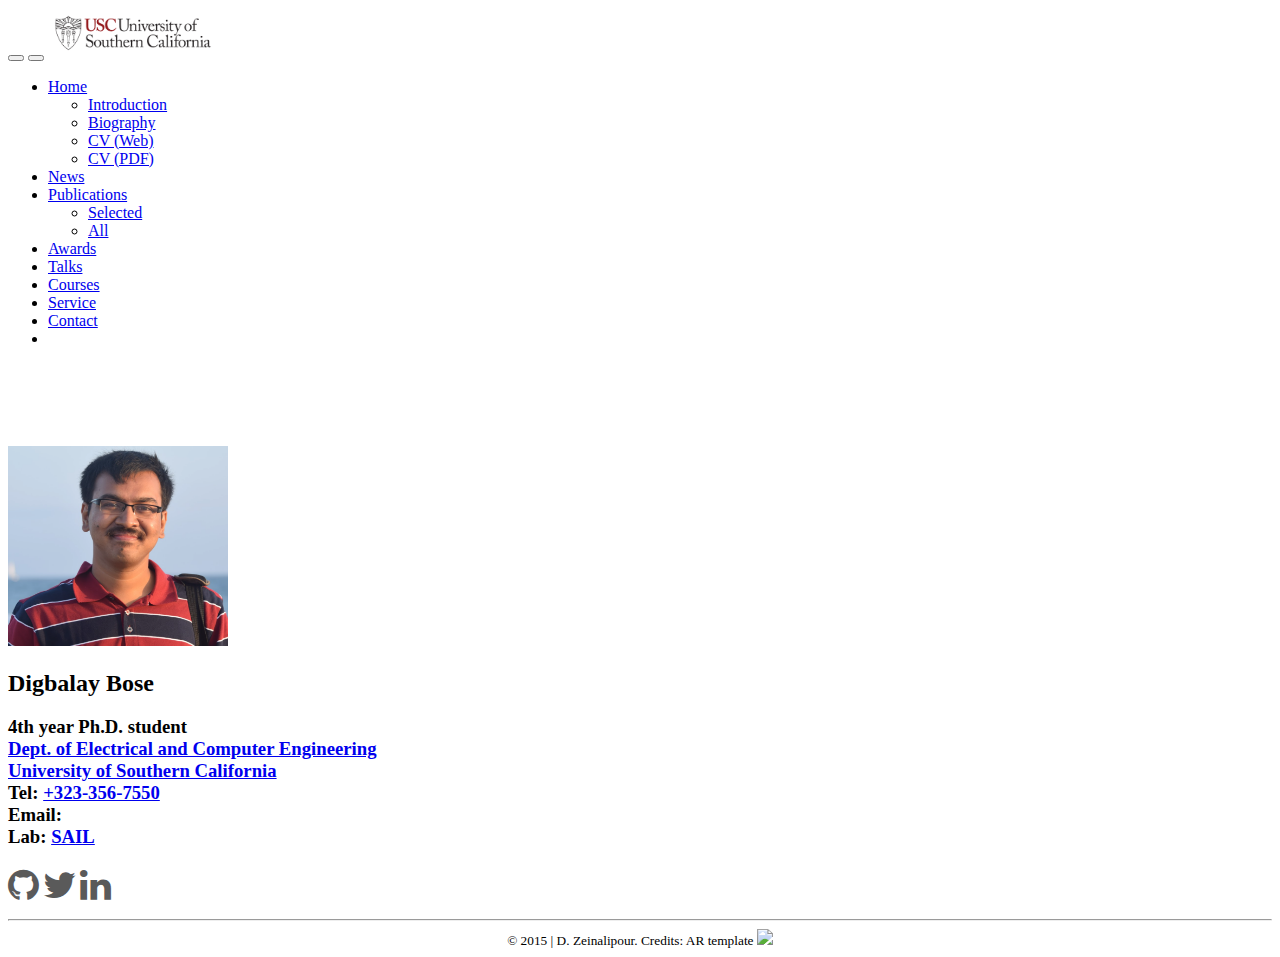
==== commit ae0be39b: "Added more updates" ====
--- a/index.html
+++ b/index.html
@@ -86,15 +86,8 @@
                             <a onclick="javascript:reset_menus();$('#tab-courses-content').show();" href="#courses">Courses</a>
                         </li>
                         <li class="page-scroll">
-                            <a onclick="javascript:reset_menus();$('#tab-systems-content').show();" href="#systems">Systems</a>
-                        </li>
-                        <li class="page-scroll">
                             <a onclick="javascript:reset_menus();$('#tab-service-content').show();" href="#service">Service</a>
                         </li>
-                        <li class="page-scroll">
-                            <a onclick="javascript:reset_menus();$('#tab-advising-content').show();" href="#advising">Advising</a>
-                        </li>
-                        
                         <li class="page-scroll">
                             <a onclick="javascript:reset_menus();$('#tab-contact-content').show();" href="#contact">Contact</a>
                         </li>
@@ -153,6 +146,7 @@
                         <span><a href="https://github.com/digbose92"><i style="color:rgb(90, 90, 90);font-size:36px" class="fa fa-github"></i></i></a></span>
                         <span><a href="https://twitter.com/digbose92"><i style="color:rgb(90, 90, 90);font-size:36px" class="fa fa-twitter"></i></i></a></span>
                         <span><a href="https://www.linkedin.com/in/digbalay-bose-11146251/"><i style="color:rgb(90, 90, 90);font-size:36px" class="fa fa-linkedin"></i></i></a></span>
+            
                     </p>
                     <!--h4><i>Expertise: Data Management in Computer Systems &amp; Networks</i> <a href="#intro" onclick="javascript:reset_menus();$('#tab-intro-content').show();" class="btn-primary btn-xs">&raquo;</a><br></h4-->
                     
@@ -213,8 +207,9 @@
                             
                         My research interests broadly span across the domains of <b>multimodal machine learning</b>, <b>affective computing</b> and <b>applications of computer vision in healthcare</b>. I am particularly interested in learning efficient multimodal representations for downstream media understanding tasks associated with the domains of movies, advertisements and art work.
                         <p>
-                        <a href="cv.html" class="btn-lg btn-primary">CV (Web)&raquo;</a>
-                        <a href="zeinalipour.pdf" class="btn-lg btn-primary">CV (PDF)&raquo;</a>
+                        <a href="cv.html" class="btn-sm btn-primary">CV (Web)&raquo;</a>
+                        <a href="zeinalipour.pdf" class="btn-sm btn-primary">CV (PDF)&raquo;</a>
+                        <a href="https://scholar.google.com/citations?user=Jf6gjLUAAAAJ&hl=en&oi=ao" class="btn-sm btn-primary">Google Scholar</a>
                         </p>
                     </div>
                     
@@ -222,8 +217,41 @@
             </div>
         </section>
         
-        <div class="twitterlow" style="display:none;" id="t1">
-            <!-- News Section -->
+        <!--News section-->
+        <section  name="news" id="news">
+            <div class="container lead">
+                <div style="text-align: left; margin-top:10px; font-weight:normal" class="col-md-12">
+                    <b class="noshow" style="display:none;" id="tab-2">
+                        <button class="btn btn-default btn-lg btn-block" style="display: block; width: 100%;" onclick="javascript:$('#tab-news-content').toggle();">News <span class="glyphicon glyphicon-chevron-down"></span></button>
+                    </b>
+
+                    <div class="allshow" style="display:none;" id="tab-news-content">
+                        <hr class="star-primary">
+                        <h2>News</h2>
+                        <ul style="line-height:1.5;">
+                              <li>[10/17/2021]: Presented our work on <b>Understanding of Emotion Perception from Art</b> as a spotlight in the <a target="_blank" href="https://sites.google.com/view/iccv21clvl"><b>4th Workshop on Closing the loop between Vision and Language</b></a> at ICCV 2021.
+                              </li>  
+                              <li>[10/11/2021]:  Our work on <b>Cross Domain Emotion Recognition using Few Shot Knowledge Transfer</b> available on <a target="_blank" href="https://arxiv.org/abs/2110.05021"><b>Arxiv</b></a>.
+                              </li>
+                              <li>[08/09/2021-08/20/2021]: Participated in <a target="_blank" href="https://www.oxfordml.school/"><b>Oxford Machine Learning Summer School</b></a>.
+                              </li>
+                              <li>
+                                  [04/02/2021]: Participated in <a target="_blank" href="https://sail.usc.edu/~ccmi/media-understanding-virtual-workshop-ii/"><b>Media Understanding Workshop II</b></a> organized by <a target="_blank" href="https://research.google/"><b>Google Research</b></a> and <a target="_blank" href="https://sail.usc.edu/~ccmi/"><b>Center for Computational Media Intelligence, USC</b></a> on <b>Understanding Relationships and Interactions in Media</b> .
+                              </li>
+                        </ul>
+
+                            
+                    </div>
+                        
+                </div>
+
+            </div>
+
+        </section>
+
+
+        <!--div class="twitterlow" style="display:none;" id="t1">
+            
             <section  name="news"  id="news">
                 <div class="container lead">
                     <div style="text-align: left; margin-top:10px" class="col-md-12">
@@ -253,7 +281,7 @@
                     </div>
                 </div>
             </section>
-        </div>
+        </div-->
         
         <!-- Research Section -->
         <section  name="publications" id="publications">
@@ -269,60 +297,44 @@
                         <h2>Selected Publications <a href="publications/" class="btn btn-primary">All Publications&raquo;</a></h2>
                         <h4>
                             <span class="label label-warning">
-                                <a target="_blank" href="https://en.wikipedia.org/wiki/H-index"><font color=white>h-index</font></a>: 25
-                            </span>&nbsp;
-                            <span class="label label-warning">
-                                <a target="_blank" href="https://scholar.google.com/citations?user=HCxwGIkAAAAJ&hl=en"><font color=white>Citations</font></a>: 2867
-                            </span>&nbsp;
-                            <span class="label label-warning">
-                                <a target="_blank" href="https://en.wikipedia.org/wiki/Erd&ouml;s_number"><font color="white">Erd&ouml;s #</font></a>: 3
+                                <a target="_blank" href="https://scholar.google.com/citations?user=HCxwGIkAAAAJ&hl=en"><font color=white>Citations</font></a>: 118
                             </span>&nbsp;
                             <span class="label label-default">
-                                <a target="_blank" href="https://orcid.org/0000-0002-7239-2387"><font color="white">ORCID</font></a>
+                                <a target="_blank" href="https://orcid.org/0000-0002-5281-1695"><font color="white">ORCID</font></a>
                             </span>&nbsp;
-                            <span class="label label-default">
-                                <a target="_blank" href="https://www.scopus.com/authid/detail.uri?authorId=35176841800"><font color="white">Scopus</font></a>
-                            </span>&nbsp;
-                            <span class="label label-default">
-                                <a target="_blank" href="https://www.researcherid.com/rid/O-2301-2016"><font color="white">ResearcherID</font></a>
-                            </span>
-                            
-                            
                         </h4>
-                        <ul>
-                            <li><span class="label label-success">IEEE ICDE'19</span> <a target="_blank" href="#">"Bridging Quantities in Tables and Text"</a>,Yusra Ibrahim, Mirek Riedewald, Gerhard Weikum and Demetrios Zeinalipour-Yazti, Proceedings of the <b>35th IEEE International Conference on Data Engineering (ICDE'19)</b>, IEEE Computer Society, Macau SAR, China, 8-12 April 2019. <font color="red">(accepted!)</font></li>
-                            </li>
-                          <li><span class="label label-success">ACM TOIT'18</span> <a target="_blank" href="https://www.cs.ucy.ac.cy/~dzeina/papers/toit18-grap.pdf">"IoT Data Prefetching in Indoor Navigation SOAs"</a>, Andreas Konstantinidis, Panagiotis Irakleous, Zacharias Georgiou,  Demetrios Zeinalipour-Yazti and Panos K. Chrysanthis, <b>ACM Transactions on Internet Technology (TOIT'18)</b>,  Vol. 19, Iss. 1, Article 10, pp. 10:1-10:21, 2018. </li>
-                          <li><span class="label label-success">IEEE MDM'18</span> <a target="_blank" href="https://www.cs.ucy.ac.cy/~dzeina/papers/mdm18-dp.pdf">"Decaying Telco Big Data with Data Postdiction"</a>, Constantinos Costa, Andreas Charalampous, Andreas Konstantinidis, Demetrios Zeinalipour-Yazti and Mohamed F. Mokbel, <b>19th IEEE International Conference on Mobile Data Management (MDM'18)</b>, ISBN: 978-1-5386-4133-0, pp. 106--115, June 25 - June 28, 2018, AAU, Aalborg, Denmark, 2018. <font color="red">(Best of MDM'18 / Geoinformatica Invitation!)</font></li>
-                            <li><span class="label label-success">IEEE IC'17</span> <a target="_blank" href="https://www.cs.ucy.ac.cy/~dzeina/papers/ic16-iin.pdf">"Internet-Based Indoor Navigation Services"</a>, Demetrios Zeinalipour-Yazti, Christos Laoudias, Kyriakos Georgiou, Georgios Chatzimilioudis, <b>IEEE Internet Computing (IC'17)</b>, vol. 21, no. 4, pp. 54-63, July 2017, doi:10.1109/MIC.2017.2911420, IEEE Computer Society, 2017.
-                            </li>
-                            <li><span class="label label-success">IEEE MDM'17</span> <a target="_blank" href="https://www.cs.ucy.ac.cy/~dzeina/papers/mdm17-acces.pdf">"Indoor Localization Accuracy Estimation from Fingerprint Data"</a>, Artyom Nikitin, Georgios Chatzimilioudis, Christos Laoudias, Panagiotis Karras and Demetrios Zeinalipour-Yazti, Proceedings of the <b>18th IEEE International Conference on Mobile Data Management (MDM'17)</b>, pp. 196--205, IEEE Press, KAIST, Daejeon, South Korea, May 29 - June 1, 2017. <font color="red">(Honorable Mention Award!)</font>.
-                            </li>
-                            <li><span class="label label-success">IEEE ICDE'17</span> <a target="_blank" href="https://www.cs.ucy.ac.cy/~dzeina/papers/icde17-spate.pdf">"Efficient Exploration of Telco Big Data with Compression and Decaying"</a>, Constantinos Costa, Georgios Chatzimilioudis, Demetrios Zeinalipour-Yazti, Mohamed F. Mokbel, Proceedings of the <b>33rd IEEE International Conference on Data Engineering (ICDE'17)</b>, IEEE Computer Society, pp. 1332--1343, April 19-22, 2017, San Diego, CA, USA, ISBN: 978-1-5090-6543-1, 2017.
-                            </li>
-                            <li><span class="label label-success">Elsevier InfoSys'17</span> <a target="_blank" href="https://www.cs.ucy.ac.cy/~dzeina/papers/infosys16-proxplus.pdf">"Crowdsourcing Emergency Data in Non-Operational Cellular Networks"</a>, Georgios Chatzimilioudis, Constantinos Costa, Demetrios Zeinalipour-Yazti and Wang-Chien Lee, <b>Information Systems (InfoSys'17)</b>, Special Issue on Large-Scale Data Management for Mobile Applications, Vol. 64, pp. 292 - 302, Oxford, UK, 2017. </li>
-                            <li><span class="label label-success">IEEE TKDE'16</span> <a target="_blank" href="https://www.cs.ucy.ac.cy/~dzeina/papers/tkde16-spitfire.pdf">"Distributed In-Memory Processing of All k Nearest Neighbor Queries"</a>, Georgios Chatzimilioudis, Constantinos Costa, Demetrios Zeinalipour-Yazti, Wang-Chien Lee and Evaggelia Pitoura, <b>IEEE Transactions on Knowledge and Data Engineering (TKDE'16)</b>, IEEE Computer Society, Vol. 28, Iss. 4, pp. 925-938, 2016.</li>
-                            <li><span class="label label-success">Springer DAPD'16</span> <a target="_blank" href="https://www.cs.ucy.ac.cy/~dzeina/papers/dapd14-bigmobile.pdf">"Managing Big Data Experiments on Smartphones"</a>, Georgios Larkou, Marios Mintzis, Panayiotis G. Andreou, Andreas Konstantinidis and Demetrios Zeinalipour-Yazti, <b>Distributed and Parallel Databases (DAPD'16)</b>, Special Issue on Large-Scale Data Management for Mobile Applications, Springer US, Vol. 34, Iss. 1, pp. 33-64, 2016.</li>
-                            <li><span class="label label-success">IEEE TKDE'15</span> <a target="_blank" href="https://www.cs.ucy.ac.cy/~dzeina/papers/tkde15-tvm.pdf">"Privacy-Preserving Indoor Localization on Smartphones"</a>, Andreas Konstantinidis, Georgios Chatzimilioudis, Demetrios Zeinalipour-Yazti, Paschalis Mpeis, Nikos Pelekis, Yannis Theodoridis, <b>IEEE Transactions on Knowledge and Data Engineering (TKDE'15)</b>, IEEE Computer Society, Vol. 27, Iss. 11, pp. 3042-3055, Los Alamitos, CA, USA, 2015.</li>
-                            <li><span class="label label-success">IEEE MDM'15</span> <a target="_blank" href="https://www.cs.ucy.ac.cy/~dzeina/papers/mdm15-preloc.pdf">"Radiomap Prefetching for Indoor Navigation in Intermittently Connected Wi-Fi Networks"</a>, Andreas Konstantinidis, George Nikolaides, Georgios Chatzimilioudis, Giannis Evagorou, Demetrios Zeinalipour-Yazti and Panos K. Chrysanthis, Proceedings of the <b>16th IEEE International Conference on Mobile Data Management (MDM'15)</b>, IEEE Press, Vol.1, pp. 34-43, Pittsburgh, PA, USA, 2015.</li>
-                            <li><span class="label label-success">USENIX LISA'13</span> <a target="_blank" href="https://www.usenix.org/conference/lisa13/technical-sessions/papers/larkou">"Managing Smartphone Testbeds with SmartLab"</a>, G. Larkou, C. Costa, P. Andreou, A. Konstantinidis, D. Zeinalipour-Yazti, Proceedings of the <b>27th USENIX Large Installation System Administration Conference (LISA'13)</b>, Washington D.C., USA, pp. 115-132, ISBN: 978-1-931971-05-8, 2013</li>
-                            <li><span class="label label-success">IEEE TKDE'13</span> <a target="_blank" href="https://www.cs.ucy.ac.cy/~dzeina/papers/tkde13-st.pdf">"Crowdsourced Trace Similarity with Smartphones"</a>, Demetrios Zeinalipour-Yazti and Christos Laoudias and Constandinos Costa and Michail Vlachos and Maria I. Andreou and Dimitrios Gunopulos, <b>IEEE Transactions on Knowledge and Data Engineering (TKDE'13)</b>, IEEE Computer Society, Vol. 25, Iss. 6, pp. 1240-1253, Los Alamitos, CA, USA, 2013.</li>
-                            <li><span class="label label-success">IEEE IC'12</span> <a target="_blank" href="https://www.cs.ucy.ac.cy/~dzeina/papers/ic12-crowdsourcing.pdf">"Crowdsourcing with smartphones"</a>, Georgios Chatzimiloudis, Andreas Konstantinidis, Christos Laoudias and Demetrios Zeinalipour-Yazti, <b>IEEE Internet Computing (IC'12)</b>, Special Issue: Sep/Oct 2012 - Crowdsourcing, May 2012. IEEE Press, Vol. 16, Iss. 5, pp. 36-44, 2012.</li>
-                            <li><span class="label label-success">IEEE MDM'12</span> <a target="_blank" href="https://www.cs.ucy.ac.cy/~dzeina/papers/mdm12-proximity.pdf">"Continuous all k-nearest neighbor querying in smartphone networks"</a>, Georgios Chatzimilioudis, Demetrios Zeinalipour-Yazti, Wang-Chien Lee, Marios D. Dikaiakos, Proceedings of the <b>13th IEEE International Conference on Mobile Data Management (MDM'12)</b>, IEEE Computer Society, pp. 79-88, Bangalore, India, ISBN: 978-0-7695-4713-8, 2012.</li>
-                            <li><span class="label label-success">Springer DAPD'11</span> <a target="_blank" href="https://www.cs.ucy.ac.cy/~dzeina/papers/dapd10-kspot.pdf">"Power efficiency through tuple ranking in wireless sensor network monitoring"</a>, Panayiotis Andreou, Demetrios Zeinalipour-Yazti, Panos K. Chrysanthis and George Samaras, <b>Distributed and Parallel Databases (DAPD'11)</b>, Springer Press, Vol. 29, Iss. 1, pp. 113-150, 2011.</li>
-                            <li><span class="label label-success">Elsevier InfoSys'11</span> <a target="_blank" href="https://www.cs.ucy.ac.cy/~dzeina/papers/infosys10-micropulse.pdf">"Optimized query routing trees for wireless sensor networks"</a>, Panayiotis Andreou, Demetrios Zeinalipour-Yazti, Andreas Pamboris, Panos K. Chrysanthis, George Samaras, <b>Information Systems (InfoSys'11)</b>, Elsevier Science Ltd., Vol. 36, Iss. 2, pp. 267-291, Oxford UK, 2011.</li>
-                            <li><span class="label label-success">IEEE MDM'11</span><a target="_blank" href="https://www.cs.ucy.ac.cy/~dzeina/papers/mdm11-st.pdf">"Disclosure-Free GPS Trace Search in Smartphone Networks"</a>, Demetrios Zeinalipour-Yazti, Christos Laoudias, Maria I. Andreou, Dimitrios Gunopulos, Proceedings of the <b>12th IEEE International Conference on Mobile Data Management (MDM'11)</b>, IEEE Computer Society, pp. 78-87, Washington DC, USA, ISBN: 978-0-7695-4436-6, 2011.</li>
-                            <li><span class="label label-success">Elsevier ComNet'09</span> <a target="_blank" href="https://www.cs.ucy.ac.cy/~dzeina/papers/comnet09-tja.pdf">"Finding the K highest-ranked answers in a distributed network"</a>, Demetrios Zeinalipour-Yazti, Zografoula Vagena, Dimitrios Gunopulos and Vana Kalogeraki, Vassilis Tsotras, Michail Vlachos, Nick Koudas, Divesh Srivastava, <b>Computer Networks (ComNet'09)</b>, Elsevier North-Holland Inc., Vol.53, Iss. 9, pp. 1431-1449, New York, NY, USA, 2009.</li>
-                            <li><span class="label label-success">IEEE MDM'08</span> <a target="_blank" href="https://www.cs.ucy.ac.cy/~dzeina/papers/mdm08-micropulse.pdf">"Workload-Aware Query Routing Trees in Wireless Sensor Networks"</a>, Panayiotis Andreou, Demetrios Zeinalipour-Yazti, Panos K. Chrysanthis and George Samaras, Proceedings of the <b>9th IEEE International Conference on Mobile Data Management (MDM'08)</b>, IEEE Computer Society, pp. 189--196, Washington DC, USA, ISBN: 978-0-7695-3154-0, 2008.</li>
-                            <li><span class="label label-success">IEEE TPDS'07</span> <a target="_blank" href="https://www.cs.ucy.ac.cy/~dzeina/papers/tpds06-zeinalipour.pdf">"pFusion: a P2P Architecture for Internet-Scale Content-Based Search and Retrieval"</a>, Demetrios Zeinalipour-Yazti, Vana Kalogeraki, and Dimitrios Gunopulos, <b>IEEE Transaction on Parallel and Distributed Systems (TPDS'07)</b>, IEEE Press, Vol.18, Iss. 6, pp. 804-817, Piscataway, NJ, USA, 2007.</li>
-                            <li><span class="label label-success">ACM TOS'06</span> <a target="_blank" href="https://www.cs.ucy.ac.cy/~dzeina/papers/zeinalip-tosj.pdf">"Efficient indexing data structures for flash-based sensor devices"</a>, Song Lin, Demetrios Zeinalipour-Yazti, Vana Kalogeraki, Dimitrios Gunopulos, and Walid A. Najjar, <b>ACM Transactions on Storage (TOS'06)</b>, ACM, Vol. 2, Iss. 4,  pp. 468-503, New York, NY, USA, 2006.</li>
-                            <li><span class="label label-success">ACM CIKM'06</span> <a target="_blank" href="https://www.cs.ucy.ac.cy/~dzeina/papers/cikm06-ubk-ublbk.pdf">"Distributed Spatio-Temporal Trajectory Retrieval"</a>, Demetrios Zeinalipour-Yazti, Song Lin, Dimitrios Gunopulos, Proceedings of the <b>15th ACM Conference on Information and Knowledge Management (CIKM'06)</b>, ACM Press, Arlington, VA, USA, 2006.</li>
-                            <li><span class="label label-success">Elsevier ComNet'06</span> <a target="_blank" href="https://www.cs.ucy.ac.cy/~dzeina/papers/comnet06-ddno.pdf">Structuring topologically aware overlay networks using domain names</a>, Demetrios Zeinalipour-Yazti and Vana Kalogeraki, <b>Computer Networks (ComNet'06)</b>, Elsevier North-Holland Inc., Vol. 50, Iss. 16, pp. 3064-3082, New York NY, USA, 2006.</li>
-                            <li><span class="label label-success">USENIX FAST'05</span> <a target="_blank" href="https://www.usenix.org/legacy/event/fast05/tech/full_papers/zeinalipour-yazti/zeinalipour-yazti.pdf">"Microhash: an efficient index structure for flash-based sensor devices"</a>, Demetrios Zeinalipour-Yazti, Song Lin, Vana Kalogeraki, Dimitrios Gunopulos, Walid Najjar, Proceedings of the <b>4th USENIX Conference on File and Storage Technologies (FAST'05)</b>, San Francisco, CA, USENIX Association, pp. 31-44, Berkeley CA, USA, 2005.</li>
-                            <li><span class="label label-success">Elsevier InfoSys'05</span> <a target="_blank" href="https://www.cs.ucy.ac.cy/~dzeina/papers/infosys05-ism.pdf">"Exploiting locality for scalable information retrieval in peer-to-peer networks"</a>, Demetrios Zeinalipour-Yazti, Vana Kalogeraki and Dimitrios Gunopulos, <b>Information Systems (InfoSys'05)</b>, Elsevier Science Ltd., Vol. 30, Iss. 4, pp. 277-298, Oxford UK, 2005.
-                                <li><span class="label label-success">ACM CIKM'02</span> <a target="_blank" href="http://alumni.cs.ucr.edu/~csyiazti/downloads/papers/cikm02/cikm02.pdf">"A local search mechanism for peer-to-peer networks"</a>, Vana Kalogeraki, Dimitrios Gunopulos and Demetrios Zeinalipour-Yazti, Proceedings of <b>11th ACM Conference on Information and Knowledge Management (CIKM'02)</b>, McLean, Virginia, USA, ACM, pp. 300-307, New York, NY, USA, ISBN: 1-58113-492-4, 2002.</li>
+                        <ul style="line-height:1.5;">
+                            <li style="font-weight:normal"><span class="label label-success">ICCV CLVL Workshop 2021</span> <a target="_blank" href="https://arxiv.org/pdf/2110.06486.pdf" style="font-weight:normal"><b>"Understanding of Emotion Perception from Art"</b></a>, <b>Digbalay Bose</b>, Krishna Somandepalli, Souvik Kundu, Rimita Lahiri, Jonathan Gratch, Shrikanth Narayanan,<b>4th Closing the Loop between Language and Vision Workshop</b>, International Conference on Computer Vision(ICCV), 2021.</li>
+                            </li>
+                          <li style="font-weight:normal"><span class="label label-success">Preprint</span> <a target="_blank" href="https://arxiv.org/pdf/2110.05021.pdf"><b>"Cross Domain Emotion Recognition using Few Shot Knowledge Transfer"</b></a>, Justin Olah, Sabyasachee Baruah<sup>*</sup>, <b>Digbalay Bose</b> <sup>*</sup>, Shrikanth Narayanan <b>arXiv preprint</b>, arXiv:2110.05021, 2021. </li>
+                          
+                            <li style="font-weight:normal"><span class="label label-success">ACM CODS-COMAD 2021</span> <a target="_blank" href="papers/robust_resource_demand.pdf"><b>"Robust resource demand estimation using hierarchical Bayesian model in a distributed service system"</b></a>, Sumanta Mukherjee, Krishnasuri Narayanam, Nupur Aggarwal, <b>Digbalay Bose</b>,  Amith Singhee. Proceedings of the <b>8th ACM IKDD CODS and 26th COMAD</b>, Association for Computing Machinery, pp. 350--358, January, 2021, Bangalore, India, ISBN: 9781450388177, 2021.
+                            </li>
+                            <li style="font-weight:normal"><span class="label label-success">ACM ICVGIP 2016</span> <a target="_blank" href="papers/ICVGIP.pdf"><b>"Hierarchical Spectral Clustering Based Large Margin Classification of Visually Correlated Categories"</b></a>, <b>Digbalay Bose</b>, Subhasis Chaudhuri. Proceedings of the <b>10th Indian Conference on Computer Vision, Graphics and Image Processing</b>, Association for Computing Machinery, pp. 1-8, December, 2016, India, ISBN: 9781450347532, 2016.
+                            </li>
                                 </ul>
-                        <p><a href="publications/" class="btn btn-primary">All Publications &raquo;</a>
+                        <p style="font-weight:normal;"><small>* : Denotes equal contribution</small>
+                        </p>
+                    </div>
+                </div>
+            </div>
+        </section>
+
+
+        <section  name="patents" id="patents">
+            <div class="container lead">
+                <div style="text-align: left; margin-top:10px" class="col-md-12">
+                    
+                    <b class="noshow" style="display:none;" id="tab-3">
+                        <button class="btn btn-default btn-lg btn-block" style="display: block; width: 100%;" onclick="javascript:$('#tab-patent-content').toggle();">Patent  <span class="glyphicon glyphicon-chevron-down"></span></button>
+                    </b>
+                    <div class="allshow" style="display:none;" id="tab-patent-content">
+                        <hr class="star-primary">
+                        <h2>Patent </h2>
+                        <ul style="line-height:1.5;">
+                            <li style="font-weight:normal"><span class="label label-success">US Patent</span> <a target="_blank" href="https://patentimages.storage.googleapis.com/90/f4/9b/332c1e4f821f4a/US10878291.pdf" style="font-weight:normal"><b>"Visually guided query processing"</b></a>, Ashok Pon Kumar Sree Prakash, Ayushi Dalmia, Amith Singhee, <b>Digbalay Bose</b>, Sumanta Mukherjee, Raghavendra Singh, Vikas C Raykar, <b>Patent Number: US10878291B2</b>, December, 2020.</li>
+                            </li>
+                        </ul>
                         </p>
                     </div>
                 </div>
@@ -344,43 +356,18 @@
                          <hr class="star-primary">
                          <h2>Awards and Honors <a href="cv.html#SECTION00040000000000000000" class="btn btn-primary">More &raquo;</a></h2>
                          <ul>
-                             <li>
-                                 <span class="label label-success">IEEE MDM'18</span> <a target="_blank" href="https://mdmconferences.org/mdm2018/">Best of MDM 2018</a>,  ``Decaying Telco Big Data with Data Postdiction'', 19th IEEE International Conference on Mobile Data Management (MDM'18), Aalborg, Denmark, June 26 - June 28, 2018 (Geinformatica - Springer - journal invitation).</span>
+                             <li style="font-weight:normal">
+                                 <span class="label label-success">OpenCV</span> Phase 1 Finalist in the <a target="_blank" href="https://opencv.org/opencv-ai-competition-2021/"><b>2021 OpenCV AI Competition</b></a> from the USC SAIL team.
                              </li>
-                             <li>
-                                 <span class="label label-success">IEEE MDM'18</span> <a target="_blank" href="https://mdmconferences.org/mdm2018/">Best Demo Award</a>,  ``FMS: Managing Crowdsourced Indoor Signals with the Fingerprint Management Studio'', 19th IEEE International Conference on Mobile Data Management (MDM'18), Aalborg, Denmark, June 26 - June 28, 2018.</span>
+                             <li style="font-weight:normal">
+                                 <span class="label label-success">USC Annenberg Fellowship</span> Awarded <a target="_blank" href="https://graduateschool.usc.edu/fellowships/prospective-phd-students/"><b>Annenberg Fellowship</b></a> by University of Southern California in 2018. 
                              </li>
-                             <li>
-                                 <span class="label label-success">IEEE MDM'17</span> <a target="_blank" href="https://mdmconferences.org/mdm2017/">Honorable Mention Award</a>,  ``Indoor Localization Accuracy Estimation from Fingerprint Data'', 18th IEEE International Conference on Mobile Data Management (MDM'17), KAIST, Daejeon, South Korea, May 29 - June 1, 2017.</span>
+                             <li style="font-weight:normal">
+                                 <span class="label label-success">IBM Research</span> Received certificate of appreciation from <a target="_blank" href="https://research.ibm.com/labs/india/"><b>IBM Research, India</b></a> for contributions in data driven soil moisture modelling.
                              </li>
-                             <li>
-                                 <span class="label label-success">ACM DSP'17</span> <a target="_blank" href="https://dsp.acm.org/view_lecturer.cfm?lecturer_id=7903">ACM Distinguished Speaker</a>, Association for Computing Machinery, New York, NY, USA, 2017-2020.</span>
-                             </li>
-                             <li>
-                                 <span class="label label-success">ACM SENIOR'16</span> <a target="_blank" href="https://awards.acm.org/award_winners/zeinalipour_1835156.cfm">ACM Senior Member</a>, Association for Computing Machinery, New York, NY, USA, 2016.</span>
-                             </li>
-                             <li>
-                                 <span class="label label-success">IEEE SENIOR'16</span> <a target="_blank" href="https://www.ieee.org/membership_services/membership/senior/index.html">IEEE Senior Member</a>, Institute of Electrical and Electronics Engineers, Piscataway, NJ, USA, 2016.</span>
-                             </li>
-                             <li>
-                                 <span class="label label-success">HUMBOLDT'16</span> <a target="_blank" href="https://www.humboldt-foundation.de/web/home.html">Humboldt Fellow</a>, Alexander von Humboldt Foundation, Bonn, Germany, 2016.</span>
-                             </li>
-                             <li>
-                                 <span class="label label-success">EVARILOS'14</span> <a target="_blank" href="http://www.evarilos.eu/open-challenge.php">Best Demo Award</a>, EVARILOS Open Challenge, FP7 Project (#317989), European Union, Berlin, Germany, 2014.</span>
-                             </li>
-                             <li>
-                                 <span class="label label-success">ACM/IEEE IPSN'14</span> <a target="_blank" href="https://research.microsoft.com/en-us/events/ipsn2014indoorlocalizatinocompetition/">2nd Best Demo Award</a>, Microsoft Indoor Localization Competition 2014, collocated with 13th ACM/IEEE International Conference on Information Processing in Sensor Networks (IPSN'14), April 15-17, Berlin, Germany, 2014.</span>
-                             </li>
-                             <li>
-                                 <span class="label label-success">APPCAMPUS'13</span> <a target="_blank" href="https://blogs.windows.com/bloggingwindows/2013/11/11/5-top-apps-from-the-appcampus-program-for-windows-phone/">Appcampus Award</a>, ``Rayzit: Crowd Messaging'', Microsoft, Nokia and Aalto University, Finland, 2013.</span>
-                             </li>
-                             
-                             <li>
-                                 <span class="label label-success">IEEE MDM'12</span> <a target="_blank" href="https://mdmconferences.org/mdm2012/">Best Demo Award</a>,  ``The Airplace Indoor Positioning Platform for Android Smartphones'', 13th IEEE International Conference on Mobile Data Management (MDM'12), Bangalore, India, July 23-26, 2012.</span>
-                             </li>
-                             
-                             <li>
-                                 <span class="label label-success">COREGRID'06</span> <a target="_blank" href="https://mdmconferences.org/mdm2012/">Best Demo Award</a>, ``ICGrid: Intensive Care Grid'', CoreGRID Industrial Conference, Sophia Antipolis, France, Nov. 2006.</span>
+                             <li style="font-weight:normal">
+                                <span class="label label-success">IIT Bombay</span> Received a certificate of academic excellence from the <a target="_blank" href="https://www.ee.iitb.ac.in/web"><b>Department of Electrical Engineering, Indian Institute of Technology, Bombay</b></a> in 2016.
+                            </li>
                              </li>
                          </ul>
                      </div>
@@ -418,40 +405,7 @@
         </section>
         
         <!-- Courses Section -->
-        <section name="systems" id="systems">
-            <div class="container lead">
-                <div style="text-align: left; margin-top:10px" class="col-md-12">
-                    
-                    <b class="noshow" style="display:none;" id="tab-4">
-                        <button class="btn btn-default btn-lg btn-block"  style="display: block; width: 100%;" onclick="javascript:$('#tab-systems-content').toggle();">Systems  <span class="glyphicon glyphicon-chevron-down"></span></button>
-                    </b>
-                    
-                    <div class="allshow" style="display:none;" id="tab-systems-content">
-                        <hr class="star-primary">
-                        <h2>Systems <a href="https://dmsl.cs.ucy.ac.cy/projects.php   " class="btn btn-primary">More &raquo;</a></h2>
-                        <ul>
-                            
-                            
-                            <p>
-                            Our group enjoys transforming basic research results into systems and services:
-                            </p>
-                            
-                            <li><span class="label label-success">TBD</span> <a target="_blank" href="https://tbd.cs.ucy.ac.cy" target="_blank">Telco Big Data Awareness</a> (Spatial, Big Data, Decaying)</li>
-                            <li><span class="label label-success">Anyplace</span> <a target="_blank" href="https://anyplace.cs.ucy.ac.cy" target="_blank">Indoor Information Service</a> (Indoor, Big Data, Privacy, Prefetching)</li>
-                            <li><span class="label label-default">Rayzit</span> <a target="_blank" href="https://rayzit.cs.ucy.ac.cy" target="_blank">Crowd Messaging Architecture</a> (Privacy, Crowdsourcing, Mobile, Microblogging)</li>
-                            <li><span class="label label-default">SmartLab</span> <a target="_blank" href="https://smartlab.cs.ucy.ac.cy" target="_blank">Smartphone Cloud Computer</a> (Mobile, Cloud, Programming)</li>
-                            <li><span class="label label-default">Airplace</span> <a target="_blank" href="http://www2.ucy.ac.cy/~laoudias/pages/platform.html" target="_blank">Indoor Localization</a> (Indoor, Wi-Fi, Localization, Mobile)</li>
-                            <li><span class="label label-default">Smarttrace</span> <a target="_blank" href="https://smarttrace.cs.ucy.ac.cy" target="_blank">Trajectory Search Retrieval</a> (Trajectories, Similarity, Mobile)</li>
-                            <li><span class="label label-default">TVM</span> <a target="_blank" href="https://smarttrace.cs.ucy.ac.cy" target="_blank">Temporal Vector Map</a> (Indoor, Privacy, Localization)</li>
-                            <li><span class="label label-default">KSpot+</span> <a target="_blank" href="https://kspot.cs.ucy.ac.cy" target="_blank">Wireless Sensor Networks</a> (WSN, Data Management, Search, Retrieval)</li>
-                            
-                            <br><a target="_blank" href="https://dmsl.cs.ucy.ac.cy/"><img border="0" width="150" src="https://dmsl.cs.ucy.ac.cy/images/logo.png"/></a>
-                            <a target="_blank" href="https://github.com/dmsl/"><img border="0" width="250" src="images/github-logo.png"/></a>
-                        </ul>
-                    </div>
-                </div>
-            </div>
-        </section>
+        
         
         
         <!-- Service Section -->
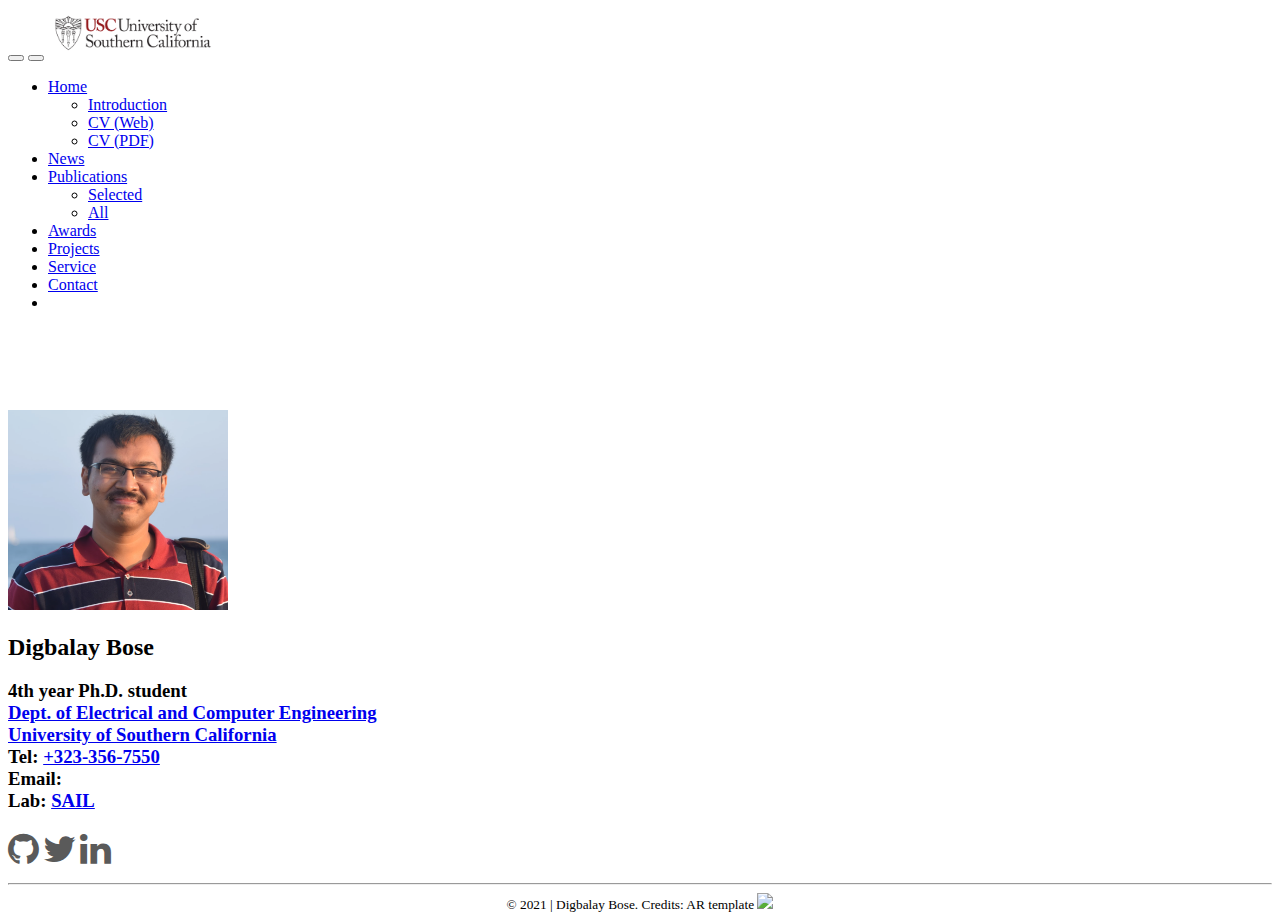
==== commit 836c44cd: "Added more updates" ====
--- a/index.html
+++ b/index.html
@@ -60,7 +60,6 @@
                                 Home<span class="caret"></span></a>
                             <ul class="dropdown-menu">
                                 <li><a onclick="javascript:reset_menus();$('#tab-intro-content').show();" href="#intro">Introduction</a></li>
-                                <li><a href="bio.html">Biography</a></li>
                                 <li><a href="cv.html">CV (Web)</a></li>
                                 <li><a target="_blank" href="zeinalipour.pdf">CV (PDF)</a></li>
                             </ul>
@@ -79,11 +78,9 @@
                         <li class="page-scroll">
                             <a onclick="javascript:reset_menus();$('#tab-awards-content').show();" href="#awards">Awards</a>
                         </li>
+                        
                         <li class="page-scroll">
-                            <a href="talks/">Talks</a>
-                        </li>
-                        <li class="page-scroll">
-                            <a onclick="javascript:reset_menus();$('#tab-courses-content').show();" href="#courses">Courses</a>
+                            <a onclick="javascript:reset_menus();$('#tab-project-content').show();" href="#project">Projects</a>
                         </li>
                         <li class="page-scroll">
                             <a onclick="javascript:reset_menus();$('#tab-service-content').show();" href="#service">Service</a>
@@ -249,39 +246,52 @@
 
         </section>
 
-
-        <!--div class="twitterlow" style="display:none;" id="t1">
-            
-            <section  name="news"  id="news">
-                <div class="container lead">
-                    <div style="text-align: left; margin-top:10px" class="col-md-12">
-                        
-                        <b class="noshow" style="display:none;" id="tab-2">
-                            <button class="btn btn-default btn-lg btn-block" style="display: block; width: 100%;" onclick="javascript:$('#tab-news-content').toggle();">News  <span class="glyphicon glyphicon-chevron-down"></span></button>
-                        </b>
-                        <b class="allshow" style="display:none;" id="tab-news-content">
+        <section  name="Experience" id="experience">
+            <div class="container lead">
+                <div style="text-align: left; margin-top:10px; font-weight:normal" class="col-md-12">
+                    <b class="noshow" style="display:none;" id="tab-2">
+                        <button class="btn btn-default btn-lg btn-block" style="display: block; width: 100%;" onclick="javascript:$('#tab-experience-content').toggle();">Experience <span class="glyphicon glyphicon-chevron-down"></span></button>
+                    </b>
+
+                    <div class="allshow" style="display:none;" id="tab-experience-content">
+                        <hr class="star-primary">
+                        <h2>Experience</h2>
+                        <ul style="line-height:1.5;">
+                              <li> <b>Research Software Engineer, IBM Research Lab, India</b>
+                                <ul>
+                                    <li>July 2016-June 2018
+                                    </li>
+                                    <li>Developed an end-to-end soil moisture extraction system from satellite images by incorporating image interpolation techniques as a part of <a target="_blank" href="https://www.ibm.com/products/environmental-intelligence-suite/geospatial-analytics"><b>IBM PAIRS Geoscope</b></a>.
+                                    </li>
+                                    <li>Developed explainable deep learning models in the domains of image classification and visual search as a part of <a target="_blank" href="https://cognitivefashion.github.io/"><b>retail and operations effort</b></a>.
+                                    </li>
+                                </ul>
+                              </li>  
+                              
+                        </ul>
+
+                        <ul style="line-height:1.5;">
+                            <li> <b>Summer Research Intern, Indian Statistical Institute, Kolkata</b>
+                                <ul>
+                                    <li>May 2013-July 2013
+                                    </li>
+                                    <li>Advisor: <a target="_blank" href="https://www.isical.ac.in/~subho/"><b>Prof. Subhamoy Maitra</b>, Applied Statistics Unit</a>
+                                    </li>
+                                    <li>Developed a key recovery scheme based on the properties of Slid Pairs for stream cipher Salsa20
+                                    </li>
+                                </ul>
+                              </li>  
+                        </ul>                        
+
                             
-                            <hr class="star-primary">
-                            
-                            <h2>News</h2>
-                            <center><a class="twitter-timeline" href="https://twitter.com/dmslucy" data-chrome="nofooter" data-widget-id="346662554203992065">Tweets
-                                by @dmslcy</a>
-                            <script>!function (d, s, id) {
-                                var js, fjs = d.getElementsByTagName(s)[0], p = /^http:/.test(d.location) ? 'http' : 'https';
-                                if (!d.getElementById(id)) {
-                                    js = d.createElement(s);
-                                    js.id = id;
-                                    js.src = p + "://platform.twitter.com/widgets.js";
-                                    fjs.parentNode.insertBefore(js, fjs);
-                                }
-                            }(document, "script", "twitter-wjs");
-                            </script>
-                            </center>
-                        </b>
-                    </div>
-                </div>
-            </section>
-        </div-->
+                    </div>
+                        
+                </div>
+
+            </div>
+
+        </section>
+        
         
         <!-- Research Section -->
         <section  name="publications" id="publications">
@@ -312,7 +322,9 @@
                             </li>
                             <li style="font-weight:normal"><span class="label label-success">ACM ICVGIP 2016</span> <a target="_blank" href="papers/ICVGIP.pdf"><b>"Hierarchical Spectral Clustering Based Large Margin Classification of Visually Correlated Categories"</b></a>, <b>Digbalay Bose</b>, Subhasis Chaudhuri. Proceedings of the <b>10th Indian Conference on Computer Vision, Graphics and Image Processing</b>, Association for Computing Machinery, pp. 1-8, December, 2016, India, ISBN: 9781450347532, 2016.
                             </li>
-                                </ul>
+                            <li style="font-weight:normal"><span class="label label-success">Information Sciences</span> <a target="_blank" href="papers/1-s2.0-S0020025514005854-main.pdf"><b>"Optimal filter design using an improved artificial bee colony algorithm"</b></a>, <b>Digbalay Bose</b>, Subhodip Biswas, Athanasios V. Vasilakos, Sougata Laha. <b>Information Sciences</b>, Elsevier, pp. 443-461, October, 2014.
+                            </li>
+                            </ul>
                         <p style="font-weight:normal;"><small>* : Denotes equal contribution</small>
                         </p>
                     </div>
@@ -377,37 +389,7 @@
 
 
         <!-- Courses Section -->
-        <section  name="courses" id="courses">
-            <div class="container lead">
-                <div style="text-align: left; margin-top:10px" class="col-md-12">
-                    
-                    <b class="noshow" style="display:none;" id="tab-5">
-                        <button class="btn btn-default btn-lg btn-block"  style="display: block; width: 100%;" onclick="javascript:$('#tab-courses-content').toggle();">Courses  <span class="glyphicon glyphicon-chevron-down"></span></button>
-                    </b>
-                    <div class="allshow" style="display:none;" id="tab-courses-content">
-                        <hr class="star-primary">
-                        <h2>Courses <a href="cv.html#SECTION000110000000000000000" class="btn btn-primary">More &raquo;</a></h2>
-                        <ul>
-                            <li><span class="label label-success">EPL646</span> <a href="https://www.cs.ucy.ac.cy/~dzeina/courses/epl646/">Advanced Topics in Databases</a> (Winter)</li>
-                            <li><span class="label label-default">EPL446</span> <a target="_blank" href="https://www.cs.ucy.ac.cy/~dzeina/courses/epl446/">Advanced Database Systems</a></li>
-                            <li><span class="label label-success">EPL371</span> <a href="https://www.cs.ucy.ac.cy/~dzeina/courses/epl371">Systems Programming</a> (Spring) </li>
-                            <li><span class="label label-default">EPL342</span> <a target="_blank" href="https://www.cs.ucy.ac.cy/~dzeina/courses/epl342/">Databases</a></li>
-                            <li><span class="label label-success">EPL232</span> <a href="https://www.cs.ucy.ac.cy/~dzeina/courses/epl232">Programming Techniques and Tools</a> (Winter) [formely EPL132]</li>
-                            <li><span class="label label-default">EPL111</span> <a target="_blank" href="https://www.cs.ucy.ac.cy/~dzeina/courses/epl111">Discrete Structures in Computer Science and Computation</a></li>
-                            <li><span class="label label-default">EPL035</span> <a target="_blank" href="https://www.cs.ucy.ac.cy/~dzeina/courses/epl035">Data Structures and Algorithms for ECE</a></li>
-                            <li><span class="label label-default">EPL032</span> <a target="_blank" href="https://www.cs.ucy.ac.cy/~dzeina/courses/epl032">Introduction to Programming and Problem Solving</a></li>
-                            <li><span class="label label-default">EPL003</span> Computer Science and Information Systems</li>
-                            <li><span class="label label-default">EPL001</span> Introduction to Computer Science</li>
-                        </ul>
-                    </div>
-                </div>
-            </div>
-        </section>
-        
         <!-- Courses Section -->
-        
-        
-        
         <!-- Service Section -->
         <section name="service" id="service">
             
@@ -421,303 +403,28 @@
                         
                         <hr class="star-primary">
                         <h2>Professional Service <a href="cv.html#SECTION00080000000000000000" class="btn btn-primary">More &raquo;</a></h2>
-                        <p>
-                        <span class="label label-success">Editorial Boards</span>
-                        
+                        
+                        <span class="label label-success">Conference Reviewing</span>
                         <ul>
-                            <li><b>Associate Editor</b>, <a target="_blank" href="https://link.springer.com/journal/10619"><b> Distributed and Parallel Databases</b></a> journal, Editors-in-Chief: <a target="_blank" href="http://www-users.cs.umn.edu/~mokbel/">Mohamed Mokbel</a> and <a target="_blank" href="hhttps://www.cs.ucsb.edu/~agrawal/">Divyakant Agrawal</a>, <b>Springer US Press</b>, NY, USA. (05/2017 - 04/2023)
-                                <br><img width="200" src="images/springer.png"/>
-                            </li>
-                            <li><b>Associate Editor</b>, <a target="_blank" href="http://www.journals.elsevier.com/big-data-research"><b>Big Data Research</b></a> journal, Editors-in-Chief: Z. Wu, <a target="_blank" href="http://www.mi.parisdescartes.fr/~themisp/">Themis Palpanas</a>, <b>Elsevier Press</b>, Amsterdam, Netherlands. (04/2016 - current)
-                                <br><img width="100" src="images/elsevier.png"/>
-                            </li>
-                        </ul>
-                        </span>
-                        </p>
-                        
-                        <p>
-                        <span class="label label-success">Conference Committees</span>
-                        <ul>
-                            <li>
-                                <b>ACM SIGMOD:</b>
-                                <a href="http://www.sigmod2018.org/org_sigmod_demo_pc.shtml" target="_blank"><b>2018</b></a>,
-                                <a href="http://www.sigmod2015.org/org_sigmod_pc.shtml" target="_blank">2015</a>,
-                                <a href="http://www.sigmod2014.org/org_sigmod_demo_pc.shtml" target="_blank">2014</a>,
-                                <a href="http://www.sigmod.org/2013/org_sigmod_demo_pc.shtml" target="_blank">2013</a>,
-                                <a href="http://www.sigmod.org/2012/org_sigmod_demo_pc.shtml" target="_blank">2012</a>
-                                <i>[ACM's Management of Data Conference]</i>
-                            </li>
-                            <li>
-                                <b>VLDB:</b>
-                                <a href="https://vldb2019.github.io/" target="_blank"><b>2019</b></a>,
-                                <a href="http://vldb2016.persistent.com/call_demonstrations.html" target="_blank">2016</a>,
-                                <a href="http://www.vldb.org/2014/call_demonstrations.html" target="_blank">2014</a>,
-                                <a href="http://vldb.org/2013/call_demonstrations.html" target="_blank">2013</a>
-                                <i>[Intl. Conference on Very Large Data Bases]</i>
-                            </li>
-                            <li>
-                                <b>ACM SIGKDD:</b>
-                                 <a href="https://www.kdd.org/kdd2019/" target="_blank">2019</a>
-                                <a href="https://www.kdd.org/kdd2011/" target="_blank">2011</a>
-                                <i>[ACM's Intl. Knowledge Discovery and Data Mining Conference]</i>
-                            </li>
-                            <li>
-                                <b>ACM CIKM:</b>
-                                <a href="http://www.cikm2018.units.it/" target="_blank"><b>2018</b></a>,
-                                <a href="http://www.yorku.ca/cikm10/" target="_blank">2010</a>
-                                <i>[ACM's Intl. Conference on Information and Knowledge Management]</i>
-                            </li>
-                            <li>
-                                <b>IEEE ICDE:</b> <a href="http://www.icde2018.org/" target="_blank"><b>2018</b></a>
-                                (<font color="red"><b>Area PC Vice-Chair</b></font> for "Temporal, Spatial, Mobile, and Multimedia Data.")</a>,
-                                <a href="http://icde2016.fi/committees.php" target="_blank"><b>2016</b></a>,
-                                <a href="http://ieee-icde2014.eecs.northwestern.edu/pc.html" target="_blank">2014</a>,
-                                <a href="http://www.icde2013.org/" target="_blank">2013</a>,
-                                <a href="http://www.icde2011.org/" target="_blank">2011</a>,
-                                <a href="http://i.cs.hku.hk/icde2009/" target="_blank">2009</a>
-                                <i>[IEEE's Intl. Conference on Data Engineering]</i>
-                            </li>
-                            <li>
-                                <b>IEEE ICDCS:</b>
-                                <a href="http://www-higashi.ist.osaka-u.ac.jp/icdcs2016/" target="_blank">2016</a>
-                                <i>[IEEE's Intl. Conference on Distributed Computing Systems]</i>
-                            </li>
-                            <li>
-                                <b>IEEE MDM:</b>
-                                <a href="https://www.comp.hkbu.edu.hk/mdm2019//committees.php" target="_blank"><b>2019</b></a> (<font color="red"><b>PC Co-Chair</b></font> with <a href="https://hbku.edu.qa/en/staff/mohamed-mokbel" target="_blank">Mohamed F. Mokbel</a> and <a href="https://www.comp.hkbu.edu.hk/~xujl/" target="_blank">Jianliang Xu</a>),
-                                <a href="https://mdmconferences.org/mdm2018/committees.html" target="_blank"><b>2018</b></a> (and <font color="green">Panel Co-Chair</font>),
-                                <a href="https://mdmconferences.org/mdm2016/#committees" target="_blank"><b>2016</b></a>
-                                (and <font color="green">Tutorials Co-Chair</font> with <a href="https://www.cs.ualberta.ca/~mn/" target="_blank">Mario Nascimento</a>),
-                                <a href="https://mdmconferences.org/mdm2015/committees.html"><b>2015</b></a>
-                                (and <font color="green">Workshops Co-Chair</font> with <a href="http://www.cse.psu.edu/%7Ewlee/" target="_blank">Wang-Chien Lee</a>),
-                                <a href="https://mdmconferences.org/mdm2014/">2014</a></b>
-                                (and <font color="green">Panel Co-Chair</font> with <a href="http://www.csse.monash.edu.au/%7Eshonali/" target="_blank">Shonali Krishnaswamy</a>),
-                                <a href="http://mdm2013.dico.unimi.it/">2013</a></b>
-                                (and <font color="green">Demo Co-Chair</font> with <a href="http://www.cse.unt.edu/%7Ehuangyan/" target="_blank">Yan Huang</a>),
-                                <a href="https://mdmconferences.org/mdm2012/">2012</a></b>,
-                                <a href="https://mdmconferences.org/mdm2011/">2011</a></b>,
-                                <a href="http://www.sce.umkc.edu/mdm2010/">2010</a></b>
-                                (<font color="red"><b>PC Co-Chair</b></font> with <a href="http://sce2.umkc.edu/csee/kumarv/" target="_blank">Vijay Kumar</a> and <a href="http://www-nishio.ist.osaka-u.ac.jp/%7Ehara/" target="_blank">Takahiro Hara</a>),
-                                <a href="http://idke.ruc.edu.cn/mdm2008/">2008</a></b>
-                                <i>[IEEE's Intl. Conference on Mobile Data Management]</i>
-                            </li>
-                            <li>
-                                <b>IEEE ICBK:</b>
-                                <a href="http://icbk2017.bigke.org/" target="_blank"><b>2017</b></a>
-                                <i>[IEEE's Intl. Conference on Big Knowledge ]</i>
-                            </li>
-                            <li>
-                                <b>IEEE ICDM:</b>
-                                <a href="http://datamining.it.uts.edu.au/icdm10/" target="_blank">2010</a>
-                                (and <font color="green">Contest Chair</font>)
-                                <i>[IEEE's Intl. Conference of Data Mining]</i>
-                            </li>
-                            <li>
-                                <b>EDBT:</b>
-                                <a href="http://edbticdt2018.at/?EDBT18_Committee" target="_blank"><b>2018</b></a>,
-                                <a href="http://edbticdt2017.unive.it/?EDBT17_Committee" target="_blank">2017</a>,
-                                <a href="http://edbticdt2016.labri.fr/?EDBT16_Commitee" target="_blank">2016</a>
-                                <i>[Intl. Conference on Extending Database Technology]</i>
-                            </li>
-                            <li>
-                                <b>ECML/PKDD:</b>
-                                <a href="http://www.ecmlpkdd2015.org/" target="_blank">2016</a>,
-                                <a href="http://www.ecmlpkdd2016.org/" target="_blank">2015</a>,
-                                <a href="http://www.ecmlpkdd2014.org/" target="_blank">2014</a>,
-                                <a href="http://www.ecmlpkdd2011.org/" target="_blank">2011</a>
-                                <i>[European Conference on Machine Learning and Principles and Practice of Knowledge Discovery in Databases]</i>
-                            </li>
-                            <li>
-                                <b>SSDBM:</b>
-                                <a href="http://www.ssdbm2013.org/" target="_blank">2013</a>
-                                <i>[Intl. Conference on Scientific and Statistical Data Management]</i>
-                            </li>
-                            <li>
-                                <b>APWeb-WAIM:</b>
-                                <a href="http://conferences.cis.umac.mo/apwebwaim2018/program.html" target="_blank"><b>2018</b> </a>(<font color="green">Senior TPC Member</font>)
-                                <i>[Joint Conference on Web and Big Data]</i>
-                            </li>
-                            
-                        </ul>
-                        
-                        <span class="label label-success">Workshop and Symposia Committees</span>
-                        <ul>
-                            <li>
-                                <b>ACM ExploreDB:</b>
-                                <a href="https://sites.google.com/a/unitn.it/exploredb18/organisation-1" target="_blank"><b>2018</b></a>,
-                                <a href="https://sites.google.com/a/unitn.it/exploredb-2017/" target="_blank">2017</a>,
-                                <a href="https://sites.google.com/site/exploredb2016/organization" target="_blank">2016</a>,
-                                <a href="https://sites.google.com/site/exploredb2015/organization" target="_blank">2015</a>,
-                                <a href="https://sites.google.com/site/exploredb2014/organization" target="_blank">2014</a>
-                                <i>[Intl. Workshop on Exploratory Search in Databases and the Web @ ACM SIGMOD]</i>
-                            </li>
-                            <li>
-                                <b>ACM GeoRich:</b>
-                                <a href="http://www.dbs.ifi.lmu.de/georich16/organizer.php" target="_blank"><b>2016</b></a>
-                                <i>[Intl. Workshop on Managing and Mining Enriched Geo-Spatial Data @ ACM SIGMOD]</i>
-                            </li>
-                            <li>
-                                <b>ACM ISA:</b>
-                                
-                                <a href="https://sites.google.com/site/indoorspatialawareness2018/committee" target="_blank"><b>2018</b></a>
-                                <a href="https://sites.google.com/site/indoorspatialawareness2016/committee" target="_blank">2016</a>
-                                <a href="http://stem.cs.pusan.ac.kr/isa2015/committee.html" target="_blank">2015</a>
-                                <i>[Intl. Workshop Indoor Spatial Awareness @ ACM SIGSPATIAL]</i>
-                            </li>
-                            <li>
-                                <b>ACM BigMine:</b>
-                                <a href="http://bigmine.github.io/bigmine16/" target="_blank"><b>2016</b></a>,
-                                <a href="http://bigdata-mining.org/organization/" target="_blank">2013</a>,
-                                <a href="http://bigdata-mining.org/organization/" target="_blank">2012</a>
-                                <i>[Intl. Workshop on Big Data, Streams and Heterogeneous Source Mining: Algorithms, Systems, Programming Models and Applications @ ACM SIGKDD]</i>
-                            </li>
-                            <li>
-                                <b>ACM MobiDE:</b>
-                                <a href="http://pages.cs.brandeis.edu/%7Emobide12/" target="_blank">2012</a>,
-                                <a href="http://archive.itee.uq.edu.au/%7Emobide11/" target="_blank">2011</a>
-                                (and <font color="green">Steering Committee</font>),
-                                <a href="http://www.softnet.tuc.gr/mobide10/" target="_blank">2010</a>
-                                (and <font color="green">General Co-Chair</font> with <a href="http://www.pittsburgh.intel-research.net/people/gibbons/" target="_blank">Phillip B. Gibbons</a>),
-                                <a href="http://www.cs.fsu.edu/mobide09/Organization.html" target="_blank">2009</a>
-                                (<font color="red"><b>PC Co-Chair</b></font> with <a href="http://www.cs.ou.edu/%7Edatabase/faculty.htm" target="_blank">Le Gruenwald</a>),
-                                <a href="https://www.cs.ucy.ac.cy/mobide08/" target="_blank">2008</a>
-                                (and <font color="green">Publicity Chair</font>),
-                                <a href="http://www.cse.psu.edu/mobide07/" target="_blank">2007</a>,
-                                <i>[Intl. Workshop on Data Engineering for Wireless and Mobile Access @ ACM SIGMOD]</i>
-                            </li>
-                            <li>
-                                <b>IEEE ALIAS:</b>
-                                <a href="https://alias19.cs.ucy.ac.cy/" target="_blank"><b>2019</b></a>
-                                (<font color="red"><b>PC Co-Chair</b></font> with <a href="https://sites.google.com/site/profdshan/" target="_blank">Dong-Soo Han</a>, <a href="https://goo.gl/zC4usu/" target="_blank">Andreas S. Panayides</a> and <a href="https://agora.bourges.univ-orleans.fr/ramdani/" target="_blank">Nacim Ramdani</a>),
-                                <i>[Intl. Workshop on ALgorithms for Indoor Architectures and Systems @ IEEE MDM]</i>
-                            </li>
-                            <li>
-                                <b>IEEE HuMoComP:</b>
-                                <a href="https://humocomp15.cs.ucy.ac.cy/" target="_blank"><b>2015</b></a>
-                                (<font color="red"><b>PC Co-Chair</b></font> with <a href="http://www.pitt.edu/~kpele/" target="_blank">Konstantinos Pelechrinis</a>, <a href="http://people.cs.pitt.edu/~adamlee/" target="_blank">Adam J. Lee</a> and <a href="http://web.imis.athena-innovation.gr/~mter/" target="_blank">Manolis Terrovitis</a>),
-                                <i>[Intl. Workshop On Human Mobility Computing And Privacy @ IEEE MDM]</i>
-                            </li>
-                            <li>
-                                <b>IEEE Mobisocial:</b>
-                                <a href="http://www.iis.sinica.edu.tw/%7Ednyang/mobisocial" target="_blank"><b>2015</b></a>,
-                                <a href="http://www.iis.sinica.edu.tw/%7Ednyang/mobisocial" target="_blank">2014</a>,
-                                <a href="http://www.iis.sinica.edu.tw/%7Ednyang/mobisocial" target="_blank">2013</a>,
-                                <i>[Intl. Workshop on Mobile Data Management, Mining, and Computing on Social Networks  @ IEEE MDM]</i>
-                            </li>
-                            <li>
-                                <b>VLDB's DMSN:</b>
-                                <a href="http://www.softnet.tuc.gr/dmsn11/" target="_blank">2011</a>
-                                (and <font color="green">General Co-Chair</font> with <a href="http://www.cse.psu.edu/%7Ewlee/" target="_blank">Wang-Chien Lee</a>),
-                                <a href="https://www.cs.ucy.ac.cy/~dmsn10/" target="_blank">2011</a>
-                                (and <font color="red"><b>PC Co-Chair</b></font> with <a href="http://www.cse.psu.edu/%7Ewlee/" target="_blank">Wang-Chien Lee</a>),
-                                <a href="http://dmsn09.ethz.ch/" target="_blank">2009</a>,
-                                <a href="http://dmsn08.cs.umass.edu/" target="_blank">2008</a>,
-                                <a href="http://data.cs.washington.edu/dmsn07/" target="_blank">2007</a>
-                                <i>[Intl. Workshop on Data Management for Sensor Networks @ VLDB]</i>
-                            </li>
-                            <li>
-                                <b>MUSICAL:</b>
-                                <a href="http://musical16.cs.ucy.ac.cy" target="_blank"><b>2016</b></a> (<font color="red"><b>PC Co-Chair</b></font> with Yuka Kato (TWC University, Japan) and Takuya Yoshihiro (Wakayama University, Japan)),
-                                <i>[Intl. Workshop On Mobile Ubiquitous Systems, Infrastructures, Communications, And AppLications @ EAI's MobiQuitous]</i>
-                            </li>
-                            <li>
-                                <b>MUD:</b>
-                                <a href="http://www.insight-ict.eu/mud/" target="_blank">2014</a>
-                                <i>[Intl. Workshop on Mining Urban Data @ EDBT/ICDT]</i>
-                            </li>
-                            <li>
-                                <b>HDMS:</b>
-                                <a href="http://hdms18.cs.ucy.ac.cy/" target="_blank"><b>2018</b></a> (<font color="red"><b>PC Co-Chair</b></font> with <a href="https://www.cut.ac.cy/faculties/fet/eecei/staff/herodotos.herodotou/" target="_blank">Herodotos Herodotou</a>),
-                                <a href="http://hdms16.aueb.gr/index.php/en/organizing-committee" target="_blank"><b>2016</b></a>,
-                                <a href="http://hdms15.cs.aueb.gr/index.php/en/organizing-committee" target="_blank">2015</a>,
-                                <a href="http://hdms2012.softnet.tuc.gr/index_en.html" target="_blank">2012</a>,
-                                <a href="http://hdms11.di.uoa.gr/index.php?lang=en" target="_blank">2011</a>,
-                                <a href="https://www.cs.ucy.ac.cy/%7Ehdms2010/en" target="_blank">2010</a>
-                                (and <font color="green">Local Arrangements and Poster Chair</font>),
-                                <a href="http://dmsn09.ethz.ch/" target="_blank">2009</a>,
-                                <a href="http://dmsn08.cs.umass.edu/" target="_blank">2008</a>,
-                                <a href="http://data.cs.washington.edu/dmsn07/" target="_blank">2007</a>
-                                <i>[Hellenic Data Management Symposium]</i>
-                            </li>
-                        </ul>
-                        
-                        <span class="label label-success">Journal and Magazine Referee</span>
-                        <ul>
-                            <li>
-                                <b>Journal Referee:</b>
-                                Springer's <a href="http://www.springer.com/computer/database+management+&amp;+information+retrieval/journal/778" target="_blank">VLDB Journal</a> (3),
-                                IEEE <a href="http://www.computer.org/tkde/" target="_blank">TKDE</a> (12),
-                                IEEE <a href="http://www.computer.org/tmc/" target="_blank">TMC</a> (2),
-                                IEEE <a href="http://www.computer.org/tkde/" target="_blank">TPDS</a> (2),
-                                IEEE <a href="http://bbcrlab-pc9.bbcrlabpcnet.uwaterloo.ca/tvt/index.html" target="_blank">TVT</a> (1),
-                                IEEE <a href="http://www.computer.org/tc/" target="_blank">TC</a> (1),
-                                IEEE <a href="http://www.ieee-cis.org/pubs/tec/" target="_blank">TEC</a> (2),
-                                ACM's <a href="http://tist.acm.org/" target="_blank">TIST</a> (2),
-                                ACM's <a href="http://taas.acm.org/" target="_blank">TAAS</a> (1),
-                                ACM's <a href="http://www.sigmod.org/publications/sigmod-record/">Sigmod Record</a> (1),
-                                Elsevier's <a href="http://www.elsevier.com/locate/is" target="_blank">Infosys</a> (2),
-                                Elsevier's <a href="http://www.elsevier.com/locate/ins" target="_blank">InfoSciences</a> (4),
-                                Elsevier's <a href="http://www.elsevier.com/locate/adhoc" target="_blank">Adhoc</a> (3),
-                                Elsevier's <a href="http://www.journals.elsevier.com/computer-communications/" target="_blank">ComCom</a> (5),
-                                Elsevier's <a href="http://www.elsevier.com/locate/jpdc" target="_blank">JPDC</a> (2),
-                                Elsevier's <a href="http://www.elsevier.com/locate/datak" target="_blank">DKE</a> (1),
-                                Springer's <a href="http://www.springerlink.com/content/100257/" target="_blank">DADP</a> (3),
-                                Springer's <a href="http://link.springer.com/journal/10115" target="_blank">KAIS</a> (1),
-                                Springer's <a href="http://www.springer.com/computer/database+management+%26+information+retrieval/journal/10618" target="_blank">DMKD</a> (1),
-                                <a href="http://www.computer.org/tkde/" target="_blank">PPL</a> (1)
-                            </li>
-                            
-                            <li>
-                                <b>Magazine Referee</b>:
-                                <a href="http://www.computer.org/internet" target="_blank">Internet Computing</a> (2),
-                                <a href="http://www.comsoc.org/netmag" target="_blank">IEEE Network</a> (1)
-                            </li>
-                        </ul>
-                        </p>
-                    </div>
-                </div>
+                            <li style="font-weight:normal">
+                                <b>International Conference on Multimedia and Expo:</b> ICME 2020, ICME 2021
+                            </li>
+                            <li style="font-weight:normal">
+                                <b>International Conference on Acoustics, Speech and Signal Processing:</b> ICASSP 2020
+                            </li>
+                            <li style="font-weight:normal">
+                                <b>International Conference on High 
+                                    Performance Computing, Data, & Analytics:</b> HiPC 2017
+                            </li>
+                    </div>
             </div>
         </section>
         
         <!-- Courses Section -->
-        <section name="advising" id="advising">
-            <div class="container lead">
-                <div style="text-align: left; margin-top:10px" class="col-md-12">
-                    
-                    <b class="noshow" style="display:none;" id="tab-8">
-                        <button class="btn btn-default btn-lg btn-block"  style="display: block; width: 100%;" onclick="javascript:$('#tab-advising-content').toggle();">Advising  <span class="glyphicon glyphicon-chevron-down"></span></button>
-                    </b>
-                    <div class="allshow" style="display:none;" id="tab-advising-content">
-                        
-                        <hr class="star-primary">
-                        <h2>Advising <a href="cv.html#SECTION000120000000000000000" class="btn btn-primary">More &raquo;</a></h2>
-                        <ul>
-                            <li>
-                                <span class="label label-success">Postdoc</span> <a target="_blank" href="https://www.cs.ucy.ac.cy/~gchatzim/">George Chatzimilioudis</a>, Researcher at MTN, Cyprus.
-                            </li>
-                            <li>
-                                <span class="label label-success">Postdoc</span> <a target="_blank" href="http://staff.frederick.ac.cy//com.ca/AndreasConstantinides/">Andreas Konstantinidis</a>, Lecturer at Frederick University, Cyprus.
-                            </li>
-                            <li>
-                                <span class="label label-success">Postdoc</span> <a target="_blank" href="http://www2.ucy.ac.cy/~laoudias/">Christos Laoudias</a>, Researcher at KIOS Research Center, Cyprus.
-                            </li>
-                            <li>
-                                <span class="label label-success">Ph.D.</span> (completed) <a target="_blank" href="http://www.uclancyprus.ac.cy/en/courses/school-sciences/academics/panayiotis-andreou">Panayiotis Andreou</a>, Assistant Professor at University of Central Lancashire, Cyprus. </span>
-                            </li>
-                            <li>
-                                <span class="label label-success">Ph.D.</span> (completed) <a target="_blank" href="https://www.cs.ucy.ac.cy/~cs07cc6/">Constantinos Costa</a>, Instructor/Researcher, University of Cyprus, Cyprus.
-                            </li>
-                           <!-- <li>
-                                <span class="label label-info">Ph.D.</span> (ongoing) <a target="_blank" href="https://www.cs.ucy.ac.cy/~glarko01/">Georgios Larkou</a>, University of Cyprus, Cyprus.
-                            </li>-->
-                        </ul>
-                    </div>
-                </div>
-            </div>
-        </section>
-        
         <!-- Home Section -->
-        <section name="links" id="links">
+
+
+        <!--section name="links" id="links">
             <div class="container lead">
                 <div style="text-align: left; margin-top:10px" class="col-md-12">
                     
@@ -741,7 +448,7 @@
                     </div>
                 </div>
             </div>
-        </section>
+        </section-->
         
         <!-- Home Section -->
         <section  name="contact" id="contact">
@@ -758,65 +465,37 @@
                         <div class="container lead">
                             <div align="left" class="col-md-3">
                                 <h4 class="myEN">
-                                    POSTAL ADDRESS (EN | <a target="_blank" onclick="javascript:$('.myEN').hide();$('.myEL').show();">EL</a>)
+                                    OFFICE ADDRESS 
                                 </h4>
                                 
-                                <h4 class="myEL" style="display:none">
-                                    ΤΑΧΥΔΡΟΜ. ΔΙΕΥΘ. (<a target="_blank" onclick="javascript:$('.myEN').show();$('.myEL').hide();">EN</a> | EL)
-                                </h4>
                                 
-                                <p class="myEL" style="display:none">
-                                Δημήτρης Ζεϊναλιπούρ<br>
-                                Τμήμα Πληροφορικής<br>
-                                Πανεπιστήμιο Κύπρου<br>
-                                Τ.Θ. 20537<br>
-                                1678 Λευκωσία, ΚΥΠΡΟΣ<br>
-                                </p>
                                 
+                               
                                 <p class="myEN">
-                                Demetris Zeinalipour<br>
-                                Dept. of Computer Science<br>
-                                University of Cyprus<br>
-                                P.O. Box 20537<br>
-                                1678 Nicosia, CYPRUS<br>
-                                </p>
-                                Email:
-                                <script language="JavaScript">
-                                    <!--
-                                    document.write("&nbsp;");
-                                    spiderjam('dzeina','cs.ucy.ac.cy');
-                                    -->
-                                    </script><br>
+                                Digbalay Bose<br>
+                                Ronald Tutor Hall(RTH) 320<br>
+                                University of Southern California<br>
+                                3710 McClintock Avenue, Los Angeles, CA
+                                <br>
+                                <br>
+                                
                             </div>
                             
-                            <div align="left" class="col-md-3">
+                            <!--div align="left" class="col-md-3">
                                 <h4>CONTACT VCARD</h4>
                                 <p>
                                 <a href="zeinalipour.vcf"><img src="images/zeinalipour-qr.gif" border="0" width="150"><br>
                                     https://goo.gl/ndCbTg</a>
                                 
-                                <!--   <a href="zeinalipour.vcf" class="btn btn-primary">Get VCF Card &raquo;</a>-->
+                                
                                 </p>
-                            </div>
-                            
-                            <div align="left" class="col-md-3">
-                                <h4>OFFICE ADDRESS</h4>
-                                <p>B106, Computer Science,<br/>
-                                Building FST-01,<br/>
-                                1 University Avenue,<br/>
-                                2109 Aglantzia, CYPRUS<br/>
-                                Tel: <a href="tel:0035722892755">+357-22892755</a><br/>
-                                Fax: <a href="tel:0035722892701">+357-22892701</a><br/>
-                                <br/>
-                                </p>
-                            </div>
-                            
-                            <div align="left" class="col-md-3">
+                            </div-->
+                            <!--div align="left" class="col-md-3">
                                 <h4>OFFICE DIRECTIONS</h4>
                                 <p><a href="https://goo.gl/RLbcXM" target="_blank"><img src="images/anyplace-directions.jpg" border="0"
                                     width="150"> <br>https://goo.gl/RLbcXM</a>
                                 </p>
-                            </div>
+                            </div-->
                         </div>
                         <hr class="star-primary">
                     </div>
@@ -826,18 +505,17 @@
         <hr class="star-primary">
         <footer>
             <small>
-                <center>
-                    © 2015 | D. Zeinalipour. Credits: AR template
-                    <a onclick="javascript:$('#credit').toggle();"><img border="0" src="images/ccby.png"/></a>
-                    <div style="display:none;" id="credit">[AR template available under Creative Commons CC BY 4.0 licence:
-                        <a href="https://github.com/dmsl/academic-responsive-template" target="_blank">
-                            https://github.com/dmsl/academic-responsive-template
-                        </a> ]
-                    </div>
-                </center>
+            <center>
+                © 2021 | Digbalay Bose. Credits: AR template
+            <a onclick="javascript:$('#credit').toggle();"><img border="0" src="images/ccby.png"/></a>
+            <div style="display:none;" id="credit">[AR template available under Creative Commons CC BY 4.0 licence: 
+            <a href="https://github.com/dmsl/academic-responsive-template" target="_blank">
+                https://github.com/dmsl/academic-responsive-template 
+            </a> ]
+            </div>
+            </center>
             </small>
         </footer>
-        
     </body>
     
 </html>
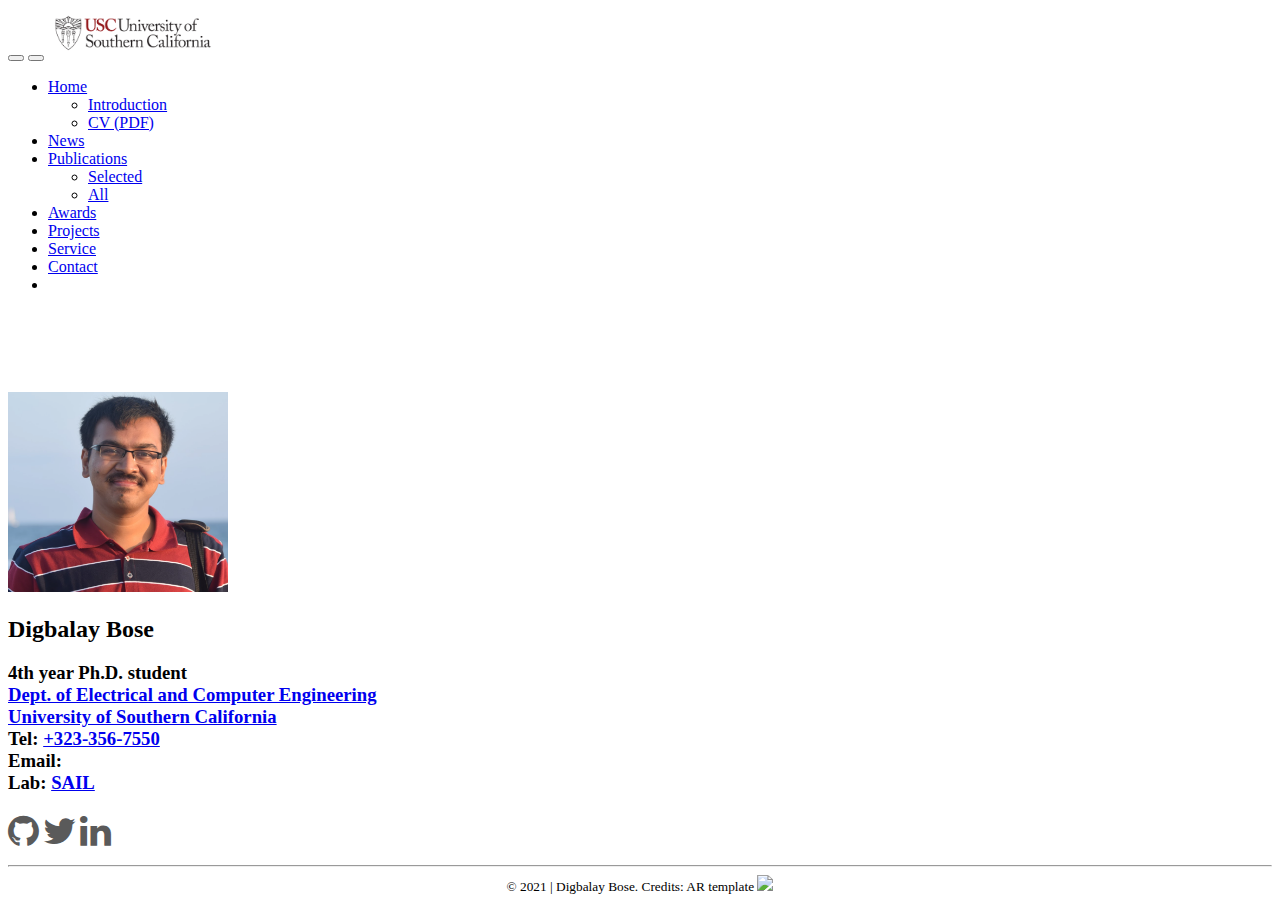
==== commit 95888b58: "ADDED BIBTEX PARSER" ====
--- a/index.html
+++ b/index.html
@@ -60,8 +60,8 @@
                                 Home<span class="caret"></span></a>
                             <ul class="dropdown-menu">
                                 <li><a onclick="javascript:reset_menus();$('#tab-intro-content').show();" href="#intro">Introduction</a></li>
-                                <li><a href="cv.html">CV (Web)</a></li>
-                                <li><a target="_blank" href="zeinalipour.pdf">CV (PDF)</a></li>
+                                <!--li><a href="cv.html">CV (Web)</a></li-->
+                                <li><a target="_blank" href="cv_Digbalay.pdf">CV (PDF)</a></li>
                             </ul>
                         </li>
                         <li class="page-scroll">
@@ -72,7 +72,7 @@
                                 Publications<span class="caret"></span></a>
                             <ul class="dropdown-menu">
                                 <li><a onclick="javascript:reset_menus();$('#tab-publications-content').show();" href="#publications">Selected</a></li>
-                                <li><a href="publications/">All</a></li>
+                                <li><a href="publications/index.php">All</a></li>
                             </ul>
                         </li>
                         <li class="page-scroll">
@@ -204,8 +204,8 @@
                             
                         My research interests broadly span across the domains of <b>multimodal machine learning</b>, <b>affective computing</b> and <b>applications of computer vision in healthcare</b>. I am particularly interested in learning efficient multimodal representations for downstream media understanding tasks associated with the domains of movies, advertisements and art work.
                         <p>
-                        <a href="cv.html" class="btn-sm btn-primary">CV (Web)&raquo;</a>
-                        <a href="zeinalipour.pdf" class="btn-sm btn-primary">CV (PDF)&raquo;</a>
+                        <!--a href="cv.html" class="btn-sm btn-primary">CV (Web)&raquo;</a-->
+                        <a href="cv_Digbalay.pdf" class="btn-sm btn-primary">CV (PDF)&raquo;</a>
                         <a href="https://scholar.google.com/citations?user=Jf6gjLUAAAAJ&hl=en&oi=ao" class="btn-sm btn-primary">Google Scholar</a>
                         </p>
                     </div>
